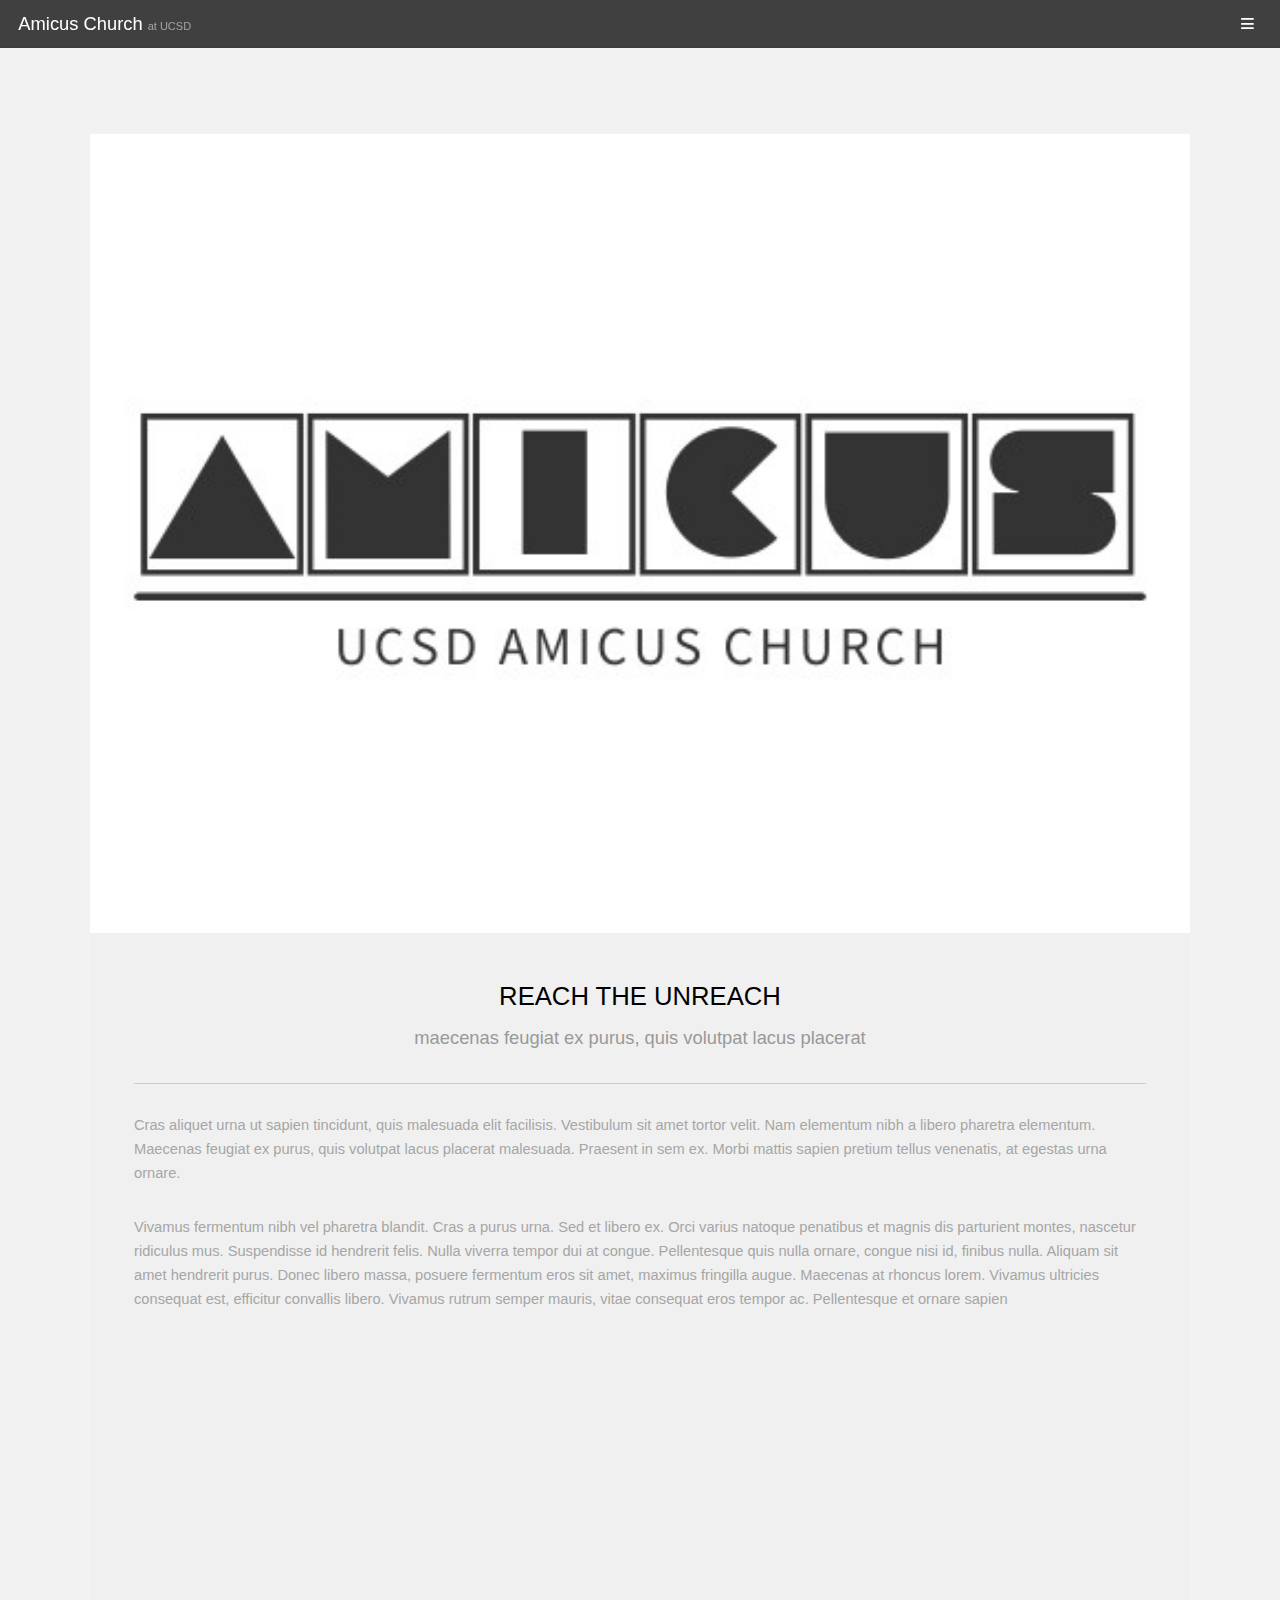
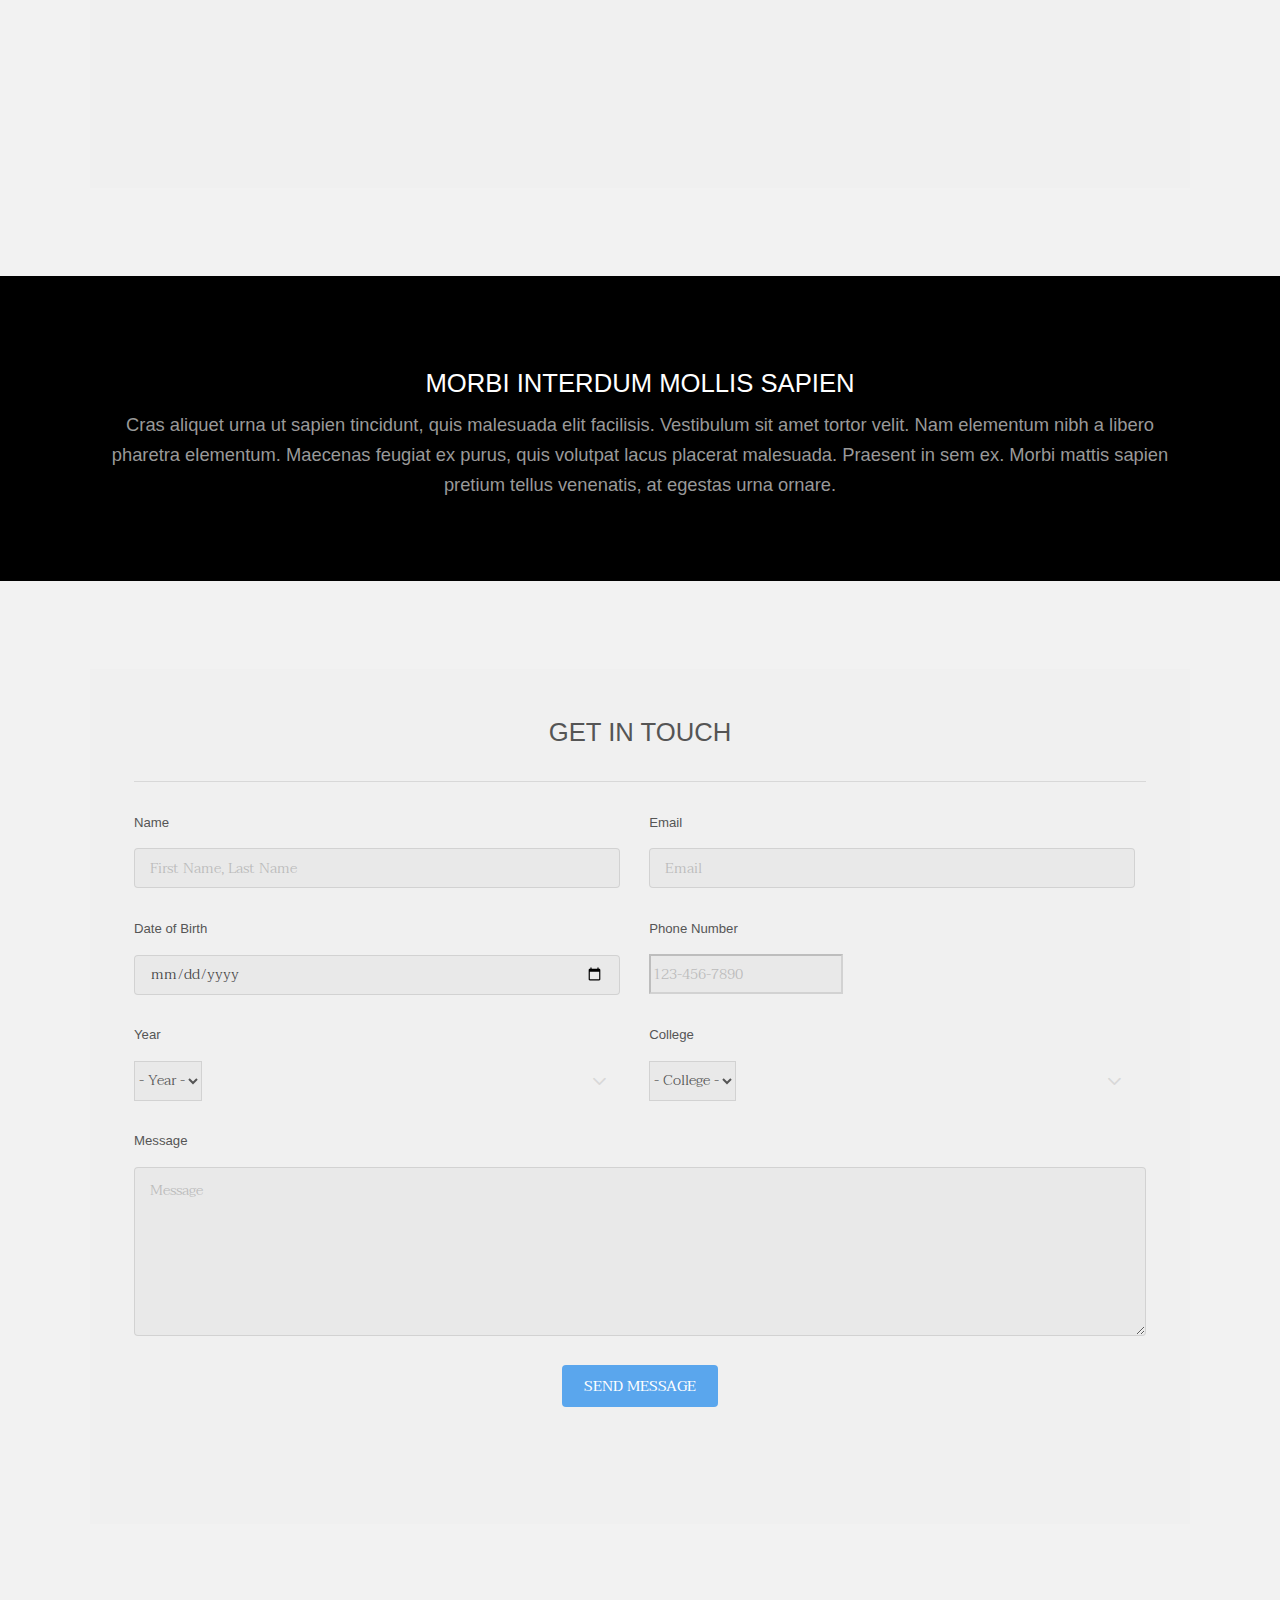
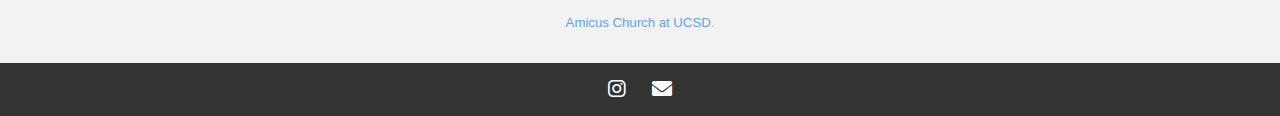
==== about.html @ 8e7d735c "updated html files" ====
<!DOCTYPE HTML>
<!--
	Transitive by TEMPLATED
	templated.co @templatedco
	Released for free under the Creative Commons Attribution 3.0 license (templated.co/license)
--><html><head><title>About Church - Amicus Church at UCSD</title><meta charset="utf-8"><meta name="robots" content="index, follow, max-image-preview:large, max-snippet:-1, max-video-preview:-1"><meta name="viewport" content="width=device-width, initial-scale=1"><link rel="stylesheet" href="assets/css/main.css"></head><body class="subpage">

<!-- Header -->
<header id="header"><div class="logo"><a href="index.html">Amicus Church <span>at UCSD</span></a></div>
    <a href="#menu" class="toggle"><span>Menu</span></a>
</header><!-- Nav --><nav id="menu"><ul class="links"><li><a href="index.html">Home</a></li>
        <li><a href="about.html">About</a></li>
        <li><a href="team.html">Team</a></li>
        <li><a href="contact.html">Contact Us</a></li>
        <li><a href="elements.html">Elements</a></li>
    </ul></nav><!-- One --><section id="one" class="wrapper style2"><div class="inner">
        <div class="box">
            <div class="image fit">
                <img src="images/pic01.jpg" alt="" width="3472" height="1035"></div>
            <div class="content">
                <header class="align-center"><h2>Reach the Unreach</h2>
                    <p>maecenas feugiat ex purus, quis volutpat lacus placerat</p>
                </header><hr><p> Cras aliquet urna ut sapien tincidunt, quis malesuada elit facilisis. Vestibulum sit amet tortor velit. Nam elementum nibh a libero pharetra elementum. Maecenas feugiat ex purus, quis volutpat lacus placerat malesuada. Praesent in sem ex. Morbi mattis sapien pretium tellus venenatis, at egestas urna ornare.</p>
                <p>Vivamus fermentum nibh vel pharetra blandit. Cras a purus urna. Sed et libero ex. Orci varius natoque penatibus et magnis dis parturient montes, nascetur ridiculus mus. Suspendisse id hendrerit felis. Nulla viverra tempor dui at congue. Pellentesque quis nulla ornare, congue nisi id, finibus nulla. Aliquam sit amet hendrerit purus. Donec libero massa, posuere fermentum eros sit amet, maximus fringilla augue. Maecenas at rhoncus lorem. Vivamus ultricies consequat est, efficitur convallis libero. Vivamus rutrum semper mauris, vitae consequat eros tempor ac. Pellentesque et ornare sapien</p>
            </div>
        </div>
    </div>
</section><!-- Four --><section id="four" class="wrapper style3"><div class="inner">

        <header class="align-center"><h2>Morbi interdum mollis sapien</h2>
            <p>Cras aliquet urna ut sapien tincidunt, quis malesuada elit facilisis. Vestibulum sit amet tortor velit. Nam elementum nibh a libero pharetra elementum. Maecenas feugiat ex purus, quis volutpat lacus placerat malesuada. Praesent in sem ex. Morbi mattis sapien pretium tellus venenatis, at egestas urna ornare.</p>
        </header></div>
</section><!-- Footer --><footer id="footer" class="wrapper"><div class="inner">
        <sec    tion><div class="box">
                <div class="content">
                    <h2 class="align-center">Get in Touch</h2>
                    <hr><form action="#" method="post">
                        <div class="field half first">
                            <label for="name">Name</label>
                            <input name="name" id="name" type="text" placeholder="First Name, Last Name" required></div>
                        <div class="field half">
                            <label for="email">Email</label>
                            <input name="email" id="email" type="email" placeholder="Email" required></div>

                        <div class="field half first">
                            <label for="dob">Date of Birth</label>
                            <input name="dob" id="dob" type="date"></div>
                        <div class="field half">
                            <label for="phone">Phone Number</label>
                            <input name="phone" id="phone" type="tel" pattern="[0-9]{3}-[0-9]{3}-[0-9]{4}" placeholder="123-456-7890" required></div>

                        <div class="field half first">
                            <label for="dept">Year</label>
                            <div class="select-wrapper">
                                <select name="dept" id="dept"><option value="">- Year -</option><option value="1">1st</option><option value="1">2nd</option><option value="1">3rd</option><option value="1">4th</option><option value="1">5th+</option></select></div>
                        </div>
                        <div class="field half">
                            <label for="dept">College</label>
                            <div class="select-wrapper">
                                <select name="dept" id="dept"><option value="">- College -</option><option value="1">Revelle</option><option value="1">Muir</option><option value="1">Marshall</option><option value="1">ERC</option><option value="1">Sixth</option><option value="1">Seventh</option><option value="1">Eigth</option><option value="1">Other</option></select></div>
                        </div>

                        <div class="field">
                            <label for="message">Message</label>
                            <textarea name="message" id="message" rows="6" placeholder="Message"></textarea></div>
                        <ul class="actions align-center"><li><input value="Send Message" class="button special" type="submit"></li>
                        </ul></form>
                </div>
            </div>
        </section></div>
    </footer><div class="copyright">
        <a href="index.html">Amicus Church <span>at UCSD</span></a>.
    </div>
    
    <head>
        <meta charset="UTF-8">
        <meta name="viewport" content="width=device-width, initial-scale=1.0">
        <title>Contact Icons</title>
        <link rel="stylesheet" href="https://cdnjs.cloudflare.com/ajax/libs/font-awesome/6.0.0-beta3/css/all.min.css">
        <style>
            body, html {
			    height: 100%;
			    margin: 0;
			    font-family: Arial, sans-serif;
			}
			.content {
				min-height: 95vh;
				padding: 20px;
				background: #f0f0f0;
			}
			.contact-box {
				width: 100%;
				background: rgba(0, 0, 0, 0.8); /* Semi-transparent black background */
				color: white;
				text-align: center;
				padding: 10px 0;
			}
			.icon {
				font-size: 20px; /* Size of the icon */
				margin: 0 10px;
				color: white; /* Icon color */
			}
			.icon:hover {
				color: #007BFF; /* Color when mouse hovers over the icon */
			}
        </style>
        </head>
        <body>
        <div class="contact-box">
            <!-- Instagram Link -->
            <a href="https://www.instagram.com/ucsd_amicuschurch" target="_blank" class="icon">
                <i class="fab fa-instagram"></i>
            </a>
        
            <!-- Email Link -->
            <a href="mailto:amicuschurch.ucsd@gmail.com" class="icon">
                <i class="fas fa-envelope"></i>
            </a>
        </div>
        </body>

<!-- Scripts -->
<script src="assets/js/jquery.min.js"></script><script src="assets/js/jquery.scrolly.min.js"></script><script src="assets/js/jquery.scrollex.min.js"></script><script src="assets/js/skel.min.js"></script><script src="assets/js/util.js"></script><script src="assets/js/main.js"></script></body></html>
---- assets/css/main.css ----
@charset "UTF-8";
@import url(font-awesome.min.css);
@import url("https://fonts.googleapis.com/css?family=Taviraj:300,400,700,300i,400i,700i");

/*
	Transitive by TEMPLATED
	templated.co @templatedco
	Released for free under the Creative Commons Attribution 3.0 license (templated.co/license)
*/

/* Reset */

	html, body, div, span, applet, object, iframe, h1, h2, h3, h4, h5, h6, p, blockquote, pre, a, abbr, acronym, address, big, cite, code, del, dfn, em, img, ins, kbd, q, s, samp, small, strike, strong, sub, sup, tt, var, b, u, i, center, dl, dt, dd, ol, ul, li, fieldset, form, label, legend, table, caption, tbody, tfoot, thead, tr, th, td, article, aside, canvas, details, embed, figure, figcaption, footer, header, hgroup, menu, nav, output, ruby, section, summary, time, mark, audio, video {
		margin: 0;
		padding: 0;
		border: 0;
		font-size: 100%;
		font: inherit;
		vertical-align: baseline;
	}

	article, aside, details, figcaption, figure, footer, header, hgroup, menu, nav, section {
		display: block;
	}

	body {
		line-height: 1;
	}
.image.fit img {
	width: 100%;
	height: auto;
}
	ol, ul {
		list-style: none;
	}

	blockquote, q {
		quotes: none;
	}

	blockquote:before, blockquote:after, q:before, q:after {
		content: '';
		content: none;
	}

	table {
		border-collapse: collapse;
		border-spacing: 0;
	}

	body {
		-webkit-text-size-adjust: none;
	}

/* Box Model */

	*, *:before, *:after {
		-moz-box-sizing: border-box;
		-webkit-box-sizing: border-box;
		box-sizing: border-box;
	}

/* Containers */

	.container {
		margin-left: auto;
		margin-right: auto;
	}

	.container.\31 25\25 {
		width: 100%;
		max-width: 100rem;
		min-width: 80rem;
	}

	.container.\37 5\25 {
		width: 60rem;
	}

	.container.\35 0\25 {
		width: 40rem;
	}

	.container.\32 5\25 {
		width: 20rem;
	}

	.container {
		width: 80rem;
	}

	@media screen and (max-width: 1680px) {

		.container.\31 25\25 {
			width: 100%;
			max-width: 100rem;
			min-width: 80rem;
		}

		.container.\37 5\25 {
			width: 60rem;
		}

		.container.\35 0\25 {
			width: 40rem;
		}

		.container.\32 5\25 {
			width: 20rem;
		}

		.container {
			width: 80rem;
		}

	}

	@media screen and (max-width: 1280px) {

		.container.\31 25\25 {
			width: 100%;
			max-width: 81.25rem;
			min-width: 65rem;
		}

		.container.\37 5\25 {
			width: 48.75rem;
		}

		.container.\35 0\25 {
			width: 32.5rem;
		}

		.container.\32 5\25 {
			width: 16.25rem;
		}

		.container {
			width: 65rem;
		}

	}

	@media screen and (max-width: 980px) {

		.container.\31 25\25 {
			width: 100%;
			max-width: 112.5%;
			min-width: 90%;
		}

		.container.\37 5\25 {
			width: 67.5%;
		}

		.container.\35 0\25 {
			width: 45%;
		}

		.container.\32 5\25 {
			width: 22.5%;
		}

		.container {
			width: 90%;
		}

	}

	@media screen and (max-width: 736px) {

		.container.\31 25\25 {
			width: 100%;
			max-width: 112.5%;
			min-width: 90%;
		}

		.container.\37 5\25 {
			width: 67.5%;
		}

		.container.\35 0\25 {
			width: 45%;
		}

		.container.\32 5\25 {
			width: 22.5%;
		}

		.container {
			width: 90% !important;
		}

	}

	@media screen and (max-width: 480px) {

		.container.\31 25\25 {
			width: 100%;
			max-width: 112.5%;
			min-width: 90%;
		}

		.container.\37 5\25 {
			width: 67.5%;
		}

		.container.\35 0\25 {
			width: 45%;
		}

		.container.\32 5\25 {
			width: 22.5%;
		}

		.container {
			width: 90% !important;
		}

	}

/* Grid */

	.row {
		border-bottom: solid 1px transparent;
		-moz-box-sizing: border-box;
		-webkit-box-sizing: border-box;
		box-sizing: border-box;
	}

	.row > * {
		float: left;
		-moz-box-sizing: border-box;
		-webkit-box-sizing: border-box;
		box-sizing: border-box;
	}

	.row:after, .row:before {
		content: '';
		display: block;
		clear: both;
		height: 0;
	}

	.row.uniform > * > :first-child {
		margin-top: 0;
	}

	.row.uniform > * > :last-child {
		margin-bottom: 0;
	}

	.row.\30 \25 > * {
		padding: 0 0 0 0rem;
	}

	.row.\30 \25 {
		margin: 0 0 -1px 0rem;
	}

	.row.uniform.\30 \25 > * {
		padding: 0rem 0 0 0rem;
	}

	.row.uniform.\30 \25 {
		margin: 0rem 0 -1px 0rem;
	}

	.row > * {
		padding: 0 0 0 2rem;
	}

	.row {
		margin: 0 0 -1px -2rem;
	}

	.row.uniform > * {
		padding: 2rem 0 0 2rem;
	}

	.row.uniform {
		margin: -2rem 0 -1px -2rem;
	}

	.row.\32 00\25 > * {
		padding: 0 0 0 4rem;
	}

	.row.\32 00\25 {
		margin: 0 0 -1px -4rem;
	}

	.row.uniform.\32 00\25 > * {
		padding: 4rem 0 0 4rem;
	}

	.row.uniform.\32 00\25 {
		margin: -4rem 0 -1px -4rem;
	}

	.row.\31 50\25 > * {
		padding: 0 0 0 3rem;
	}

	.row.\31 50\25 {
		margin: 0 0 -1px -3rem;
	}

	.row.uniform.\31 50\25 > * {
		padding: 3rem 0 0 3rem;
	}

	.row.uniform.\31 50\25 {
		margin: -3rem 0 -1px -3rem;
	}

	.row.\35 0\25 > * {
		padding: 0 0 0 1rem;
	}

	.row.\35 0\25 {
		margin: 0 0 -1px -1rem;
	}

	.row.uniform.\35 0\25 > * {
		padding: 1rem 0 0 1rem;
	}

	.row.uniform.\35 0\25 {
		margin: -1rem 0 -1px -1rem;
	}

	.row.\32 5\25 > * {
		padding: 0 0 0 0.5rem;
	}

	.row.\32 5\25 {
		margin: 0 0 -1px -0.5rem;
	}

	.row.uniform.\32 5\25 > * {
		padding: 0.5rem 0 0 0.5rem;
	}

	.row.uniform.\32 5\25 {
		margin: -0.5rem 0 -1px -0.5rem;
	}

	.\31 2u, .\31 2u\24 {
		width: 100%;
		clear: none;
		margin-left: 0;
	}

	.\31 1u, .\31 1u\24 {
		width: 91.6666666667%;
		clear: none;
		margin-left: 0;
	}

	.\31 0u, .\31 0u\24 {
		width: 83.3333333333%;
		clear: none;
		margin-left: 0;
	}

	.\39 u, .\39 u\24 {
		width: 75%;
		clear: none;
		margin-left: 0;
	}

	.\38 u, .\38 u\24 {
		width: 66.6666666667%;
		clear: none;
		margin-left: 0;
	}

	.\37 u, .\37 u\24 {
		width: 58.3333333333%;
		clear: none;
		margin-left: 0;
	}

	.\36 u, .\36 u\24 {
		width: 50%;
		clear: none;
		margin-left: 0;
	}

	.\35 u, .\35 u\24 {
		width: 41.6666666667%;
		clear: none;
		margin-left: 0;
	}

	.\34 u, .\34 u\24 {
		width: 33.3333333333%;
		clear: none;
		margin-left: 0;
	}

	.\33 u, .\33 u\24 {
		width: 25%;
		clear: none;
		margin-left: 0;
	}

	.\32 u, .\32 u\24 {
		width: 16.6666666667%;
		clear: none;
		margin-left: 0;
	}

	.\31 u, .\31 u\24 {
		width: 8.3333333333%;
		clear: none;
		margin-left: 0;
	}

	.\31 2u\24 + *,
	.\31 1u\24 + *,
	.\31 0u\24 + *,
	.\39 u\24 + *,
	.\38 u\24 + *,
	.\37 u\24 + *,
	.\36 u\24 + *,
	.\35 u\24 + *,
	.\34 u\24 + *,
	.\33 u\24 + *,
	.\32 u\24 + *,
	.\31 u\24 + * {
		clear: left;
	}

	.\-11u {
		margin-left: 91.66667%;
	}

	.\-10u {
		margin-left: 83.33333%;
	}

	.\-9u {
		margin-left: 75%;
	}

	.\-8u {
		margin-left: 66.66667%;
	}

	.\-7u {
		margin-left: 58.33333%;
	}

	.\-6u {
		margin-left: 50%;
	}

	.\-5u {
		margin-left: 41.66667%;
	}

	.\-4u {
		margin-left: 33.33333%;
	}

	.\-3u {
		margin-left: 25%;
	}

	.\-2u {
		margin-left: 16.66667%;
	}

	.\-1u {
		margin-left: 8.33333%;
	}

	@media screen and (max-width: 1680px) {

		.row > * {
			padding: 0 0 0 2rem;
		}

		.row {
			margin: 0 0 -1px -2rem;
		}

		.row.uniform > * {
			padding: 2rem 0 0 2rem;
		}

		.row.uniform {
			margin: -2rem 0 -1px -2rem;
		}

		.row.\32 00\25 > * {
			padding: 0 0 0 4rem;
		}

		.row.\32 00\25 {
			margin: 0 0 -1px -4rem;
		}

		.row.uniform.\32 00\25 > * {
			padding: 4rem 0 0 4rem;
		}

		.row.uniform.\32 00\25 {
			margin: -4rem 0 -1px -4rem;
		}

		.row.\31 50\25 > * {
			padding: 0 0 0 3rem;
		}

		.row.\31 50\25 {
			margin: 0 0 -1px -3rem;
		}

		.row.uniform.\31 50\25 > * {
			padding: 3rem 0 0 3rem;
		}

		.row.uniform.\31 50\25 {
			margin: -3rem 0 -1px -3rem;
		}

		.row.\35 0\25 > * {
			padding: 0 0 0 1rem;
		}

		.row.\35 0\25 {
			margin: 0 0 -1px -1rem;
		}

		.row.uniform.\35 0\25 > * {
			padding: 1rem 0 0 1rem;
		}

		.row.uniform.\35 0\25 {
			margin: -1rem 0 -1px -1rem;
		}

		.row.\32 5\25 > * {
			padding: 0 0 0 0.5rem;
		}

		.row.\32 5\25 {
			margin: 0 0 -1px -0.5rem;
		}

		.row.uniform.\32 5\25 > * {
			padding: 0.5rem 0 0 0.5rem;
		}

		.row.uniform.\32 5\25 {
			margin: -0.5rem 0 -1px -0.5rem;
		}

		.\31 2u\28xlarge\29, .\31 2u\24\28xlarge\29 {
			width: 100%;
			clear: none;
			margin-left: 0;
		}

		.\31 1u\28xlarge\29, .\31 1u\24\28xlarge\29 {
			width: 91.6666666667%;
			clear: none;
			margin-left: 0;
		}

		.\31 0u\28xlarge\29, .\31 0u\24\28xlarge\29 {
			width: 83.3333333333%;
			clear: none;
			margin-left: 0;
		}

		.\39 u\28xlarge\29, .\39 u\24\28xlarge\29 {
			width: 75%;
			clear: none;
			margin-left: 0;
		}

		.\38 u\28xlarge\29, .\38 u\24\28xlarge\29 {
			width: 66.6666666667%;
			clear: none;
			margin-left: 0;
		}

		.\37 u\28xlarge\29, .\37 u\24\28xlarge\29 {
			width: 58.3333333333%;
			clear: none;
			margin-left: 0;
		}

		.\36 u\28xlarge\29, .\36 u\24\28xlarge\29 {
			width: 50%;
			clear: none;
			margin-left: 0;
		}

		.\35 u\28xlarge\29, .\35 u\24\28xlarge\29 {
			width: 41.6666666667%;
			clear: none;
			margin-left: 0;
		}

		.\34 u\28xlarge\29, .\34 u\24\28xlarge\29 {
			width: 33.3333333333%;
			clear: none;
			margin-left: 0;
		}

		.\33 u\28xlarge\29, .\33 u\24\28xlarge\29 {
			width: 25%;
			clear: none;
			margin-left: 0;
		}

		.\32 u\28xlarge\29, .\32 u\24\28xlarge\29 {
			width: 16.6666666667%;
			clear: none;
			margin-left: 0;
		}

		.\31 u\28xlarge\29, .\31 u\24\28xlarge\29 {
			width: 8.3333333333%;
			clear: none;
			margin-left: 0;
		}

		.\31 2u\24\28xlarge\29 + *,
		.\31 1u\24\28xlarge\29 + *,
		.\31 0u\24\28xlarge\29 + *,
		.\39 u\24\28xlarge\29 + *,
		.\38 u\24\28xlarge\29 + *,
		.\37 u\24\28xlarge\29 + *,
		.\36 u\24\28xlarge\29 + *,
		.\35 u\24\28xlarge\29 + *,
		.\34 u\24\28xlarge\29 + *,
		.\33 u\24\28xlarge\29 + *,
		.\32 u\24\28xlarge\29 + *,
		.\31 u\24\28xlarge\29 + * {
			clear: left;
		}

		.\-11u\28xlarge\29 {
			margin-left: 91.66667%;
		}

		.\-10u\28xlarge\29 {
			margin-left: 83.33333%;
		}

		.\-9u\28xlarge\29 {
			margin-left: 75%;
		}

		.\-8u\28xlarge\29 {
			margin-left: 66.66667%;
		}

		.\-7u\28xlarge\29 {
			margin-left: 58.33333%;
		}

		.\-6u\28xlarge\29 {
			margin-left: 50%;
		}

		.\-5u\28xlarge\29 {
			margin-left: 41.66667%;
		}

		.\-4u\28xlarge\29 {
			margin-left: 33.33333%;
		}

		.\-3u\28xlarge\29 {
			margin-left: 25%;
		}

		.\-2u\28xlarge\29 {
			margin-left: 16.66667%;
		}

		.\-1u\28xlarge\29 {
			margin-left: 8.33333%;
		}

	}

	@media screen and (max-width: 1280px) {

		.row > * {
			padding: 0 0 0 1.5rem;
		}

		.row {
			margin: 0 0 -1px -1.5rem;
		}

		.row.uniform > * {
			padding: 1.5rem 0 0 1.5rem;
		}

		.row.uniform {
			margin: -1.5rem 0 -1px -1.5rem;
		}

		.row.\32 00\25 > * {
			padding: 0 0 0 3rem;
		}

		.row.\32 00\25 {
			margin: 0 0 -1px -3rem;
		}

		.row.uniform.\32 00\25 > * {
			padding: 3rem 0 0 3rem;
		}

		.row.uniform.\32 00\25 {
			margin: -3rem 0 -1px -3rem;
		}

		.row.\31 50\25 > * {
			padding: 0 0 0 2.25rem;
		}

		.row.\31 50\25 {
			margin: 0 0 -1px -2.25rem;
		}

		.row.uniform.\31 50\25 > * {
			padding: 2.25rem 0 0 2.25rem;
		}

		.row.uniform.\31 50\25 {
			margin: -2.25rem 0 -1px -2.25rem;
		}

		.row.\35 0\25 > * {
			padding: 0 0 0 0.75rem;
		}

		.row.\35 0\25 {
			margin: 0 0 -1px -0.75rem;
		}

		.row.uniform.\35 0\25 > * {
			padding: 0.75rem 0 0 0.75rem;
		}

		.row.uniform.\35 0\25 {
			margin: -0.75rem 0 -1px -0.75rem;
		}

		.row.\32 5\25 > * {
			padding: 0 0 0 0.375rem;
		}

		.row.\32 5\25 {
			margin: 0 0 -1px -0.375rem;
		}

		.row.uniform.\32 5\25 > * {
			padding: 0.375rem 0 0 0.375rem;
		}

		.row.uniform.\32 5\25 {
			margin: -0.375rem 0 -1px -0.375rem;
		}

		.\31 2u\28large\29, .\31 2u\24\28large\29 {
			width: 100%;
			clear: none;
			margin-left: 0;
		}

		.\31 1u\28large\29, .\31 1u\24\28large\29 {
			width: 91.6666666667%;
			clear: none;
			margin-left: 0;
		}

		.\31 0u\28large\29, .\31 0u\24\28large\29 {
			width: 83.3333333333%;
			clear: none;
			margin-left: 0;
		}

		.\39 u\28large\29, .\39 u\24\28large\29 {
			width: 75%;
			clear: none;
			margin-left: 0;
		}

		.\38 u\28large\29, .\38 u\24\28large\29 {
			width: 66.6666666667%;
			clear: none;
			margin-left: 0;
		}

		.\37 u\28large\29, .\37 u\24\28large\29 {
			width: 58.3333333333%;
			clear: none;
			margin-left: 0;
		}

		.\36 u\28large\29, .\36 u\24\28large\29 {
			width: 50%;
			clear: none;
			margin-left: 0;
		}

		.\35 u\28large\29, .\35 u\24\28large\29 {
			width: 41.6666666667%;
			clear: none;
			margin-left: 0;
		}

		.\34 u\28large\29, .\34 u\24\28large\29 {
			width: 33.3333333333%;
			clear: none;
			margin-left: 0;
		}

		.\33 u\28large\29, .\33 u\24\28large\29 {
			width: 25%;
			clear: none;
			margin-left: 0;
		}

		.\32 u\28large\29, .\32 u\24\28large\29 {
			width: 16.6666666667%;
			clear: none;
			margin-left: 0;
		}

		.\31 u\28large\29, .\31 u\24\28large\29 {
			width: 8.3333333333%;
			clear: none;
			margin-left: 0;
		}

		.\31 2u\24\28large\29 + *,
		.\31 1u\24\28large\29 + *,
		.\31 0u\24\28large\29 + *,
		.\39 u\24\28large\29 + *,
		.\38 u\24\28large\29 + *,
		.\37 u\24\28large\29 + *,
		.\36 u\24\28large\29 + *,
		.\35 u\24\28large\29 + *,
		.\34 u\24\28large\29 + *,
		.\33 u\24\28large\29 + *,
		.\32 u\24\28large\29 + *,
		.\31 u\24\28large\29 + * {
			clear: left;
		}

		.\-11u\28large\29 {
			margin-left: 91.66667%;
		}

		.\-10u\28large\29 {
			margin-left: 83.33333%;
		}

		.\-9u\28large\29 {
			margin-left: 75%;
		}

		.\-8u\28large\29 {
			margin-left: 66.66667%;
		}

		.\-7u\28large\29 {
			margin-left: 58.33333%;
		}

		.\-6u\28large\29 {
			margin-left: 50%;
		}

		.\-5u\28large\29 {
			margin-left: 41.66667%;
		}

		.\-4u\28large\29 {
			margin-left: 33.33333%;
		}

		.\-3u\28large\29 {
			margin-left: 25%;
		}

		.\-2u\28large\29 {
			margin-left: 16.66667%;
		}

		.\-1u\28large\29 {
			margin-left: 8.33333%;
		}

	}

	@media screen and (max-width: 980px) {

		.row > * {
			padding: 0 0 0 1.5rem;
		}

		.row {
			margin: 0 0 -1px -1.5rem;
		}

		.row.uniform > * {
			padding: 1.5rem 0 0 1.5rem;
		}

		.row.uniform {
			margin: -1.5rem 0 -1px -1.5rem;
		}

		.row.\32 00\25 > * {
			padding: 0 0 0 3rem;
		}

		.row.\32 00\25 {
			margin: 0 0 -1px -3rem;
		}

		.row.uniform.\32 00\25 > * {
			padding: 3rem 0 0 3rem;
		}

		.row.uniform.\32 00\25 {
			margin: -3rem 0 -1px -3rem;
		}

		.row.\31 50\25 > * {
			padding: 0 0 0 2.25rem;
		}

		.row.\31 50\25 {
			margin: 0 0 -1px -2.25rem;
		}

		.row.uniform.\31 50\25 > * {
			padding: 2.25rem 0 0 2.25rem;
		}

		.row.uniform.\31 50\25 {
			margin: -2.25rem 0 -1px -2.25rem;
		}

		.row.\35 0\25 > * {
			padding: 0 0 0 0.75rem;
		}

		.row.\35 0\25 {
			margin: 0 0 -1px -0.75rem;
		}

		.row.uniform.\35 0\25 > * {
			padding: 0.75rem 0 0 0.75rem;
		}

		.row.uniform.\35 0\25 {
			margin: -0.75rem 0 -1px -0.75rem;
		}

		.row.\32 5\25 > * {
			padding: 0 0 0 0.375rem;
		}

		.row.\32 5\25 {
			margin: 0 0 -1px -0.375rem;
		}

		.row.uniform.\32 5\25 > * {
			padding: 0.375rem 0 0 0.375rem;
		}

		.row.uniform.\32 5\25 {
			margin: -0.375rem 0 -1px -0.375rem;
		}

		.\31 2u\28medium\29, .\31 2u\24\28medium\29 {
			width: 100%;
			clear: none;
			margin-left: 0;
		}

		.\31 1u\28medium\29, .\31 1u\24\28medium\29 {
			width: 91.6666666667%;
			clear: none;
			margin-left: 0;
		}

		.\31 0u\28medium\29, .\31 0u\24\28medium\29 {
			width: 83.3333333333%;
			clear: none;
			margin-left: 0;
		}

		.\39 u\28medium\29, .\39 u\24\28medium\29 {
			width: 75%;
			clear: none;
			margin-left: 0;
		}

		.\38 u\28medium\29, .\38 u\24\28medium\29 {
			width: 66.6666666667%;
			clear: none;
			margin-left: 0;
		}

		.\37 u\28medium\29, .\37 u\24\28medium\29 {
			width: 58.3333333333%;
			clear: none;
			margin-left: 0;
		}

		.\36 u\28medium\29, .\36 u\24\28medium\29 {
			width: 50%;
			clear: none;
			margin-left: 0;
		}

		.\35 u\28medium\29, .\35 u\24\28medium\29 {
			width: 41.6666666667%;
			clear: none;
			margin-left: 0;
		}

		.\34 u\28medium\29, .\34 u\24\28medium\29 {
			width: 33.3333333333%;
			clear: none;
			margin-left: 0;
		}

		.\33 u\28medium\29, .\33 u\24\28medium\29 {
			width: 25%;
			clear: none;
			margin-left: 0;
		}

		.\32 u\28medium\29, .\32 u\24\28medium\29 {
			width: 16.6666666667%;
			clear: none;
			margin-left: 0;
		}

		.\31 u\28medium\29, .\31 u\24\28medium\29 {
			width: 8.3333333333%;
			clear: none;
			margin-left: 0;
		}

		.\31 2u\24\28medium\29 + *,
		.\31 1u\24\28medium\29 + *,
		.\31 0u\24\28medium\29 + *,
		.\39 u\24\28medium\29 + *,
		.\38 u\24\28medium\29 + *,
		.\37 u\24\28medium\29 + *,
		.\36 u\24\28medium\29 + *,
		.\35 u\24\28medium\29 + *,
		.\34 u\24\28medium\29 + *,
		.\33 u\24\28medium\29 + *,
		.\32 u\24\28medium\29 + *,
		.\31 u\24\28medium\29 + * {
			clear: left;
		}

		.\-11u\28medium\29 {
			margin-left: 91.66667%;
		}

		.\-10u\28medium\29 {
			margin-left: 83.33333%;
		}

		.\-9u\28medium\29 {
			margin-left: 75%;
		}

		.\-8u\28medium\29 {
			margin-left: 66.66667%;
		}

		.\-7u\28medium\29 {
			margin-left: 58.33333%;
		}

		.\-6u\28medium\29 {
			margin-left: 50%;
		}

		.\-5u\28medium\29 {
			margin-left: 41.66667%;
		}

		.\-4u\28medium\29 {
			margin-left: 33.33333%;
		}

		.\-3u\28medium\29 {
			margin-left: 25%;
		}

		.\-2u\28medium\29 {
			margin-left: 16.66667%;
		}

		.\-1u\28medium\29 {
			margin-left: 8.33333%;
		}

	}

	@media screen and (max-width: 736px) {

		.row > * {
			padding: 0 0 0 1.25rem;
		}

		.row {
			margin: 0 0 -1px -1.25rem;
		}

		.row.uniform > * {
			padding: 1.25rem 0 0 1.25rem;
		}

		.row.uniform {
			margin: -1.25rem 0 -1px -1.25rem;
		}

		.row.\32 00\25 > * {
			padding: 0 0 0 2.5rem;
		}

		.row.\32 00\25 {
			margin: 0 0 -1px -2.5rem;
		}

		.row.uniform.\32 00\25 > * {
			padding: 2.5rem 0 0 2.5rem;
		}

		.row.uniform.\32 00\25 {
			margin: -2.5rem 0 -1px -2.5rem;
		}

		.row.\31 50\25 > * {
			padding: 0 0 0 1.875rem;
		}

		.row.\31 50\25 {
			margin: 0 0 -1px -1.875rem;
		}

		.row.uniform.\31 50\25 > * {
			padding: 1.875rem 0 0 1.875rem;
		}

		.row.uniform.\31 50\25 {
			margin: -1.875rem 0 -1px -1.875rem;
		}

		.row.\35 0\25 > * {
			padding: 0 0 0 0.625rem;
		}

		.row.\35 0\25 {
			margin: 0 0 -1px -0.625rem;
		}

		.row.uniform.\35 0\25 > * {
			padding: 0.625rem 0 0 0.625rem;
		}

		.row.uniform.\35 0\25 {
			margin: -0.625rem 0 -1px -0.625rem;
		}

		.row.\32 5\25 > * {
			padding: 0 0 0 0.3125rem;
		}

		.row.\32 5\25 {
			margin: 0 0 -1px -0.3125rem;
		}

		.row.uniform.\32 5\25 > * {
			padding: 0.3125rem 0 0 0.3125rem;
		}

		.row.uniform.\32 5\25 {
			margin: -0.3125rem 0 -1px -0.3125rem;
		}

		.\31 2u\28small\29, .\31 2u\24\28small\29 {
			width: 100%;
			clear: none;
			margin-left: 0;
		}

		.\31 1u\28small\29, .\31 1u\24\28small\29 {
			width: 91.6666666667%;
			clear: none;
			margin-left: 0;
		}

		.\31 0u\28small\29, .\31 0u\24\28small\29 {
			width: 83.3333333333%;
			clear: none;
			margin-left: 0;
		}

		.\39 u\28small\29, .\39 u\24\28small\29 {
			width: 75%;
			clear: none;
			margin-left: 0;
		}

		.\38 u\28small\29, .\38 u\24\28small\29 {
			width: 66.6666666667%;
			clear: none;
			margin-left: 0;
		}

		.\37 u\28small\29, .\37 u\24\28small\29 {
			width: 58.3333333333%;
			clear: none;
			margin-left: 0;
		}

		.\36 u\28small\29, .\36 u\24\28small\29 {
			width: 50%;
			clear: none;
			margin-left: 0;
		}

		.\35 u\28small\29, .\35 u\24\28small\29 {
			width: 41.6666666667%;
			clear: none;
			margin-left: 0;
		}

		.\34 u\28small\29, .\34 u\24\28small\29 {
			width: 33.3333333333%;
			clear: none;
			margin-left: 0;
		}

		.\33 u\28small\29, .\33 u\24\28small\29 {
			width: 25%;
			clear: none;
			margin-left: 0;
		}

		.\32 u\28small\29, .\32 u\24\28small\29 {
			width: 16.6666666667%;
			clear: none;
			margin-left: 0;
		}

		.\31 u\28small\29, .\31 u\24\28small\29 {
			width: 8.3333333333%;
			clear: none;
			margin-left: 0;
		}

		.\31 2u\24\28small\29 + *,
		.\31 1u\24\28small\29 + *,
		.\31 0u\24\28small\29 + *,
		.\39 u\24\28small\29 + *,
		.\38 u\24\28small\29 + *,
		.\37 u\24\28small\29 + *,
		.\36 u\24\28small\29 + *,
		.\35 u\24\28small\29 + *,
		.\34 u\24\28small\29 + *,
		.\33 u\24\28small\29 + *,
		.\32 u\24\28small\29 + *,
		.\31 u\24\28small\29 + * {
			clear: left;
		}

		.\-11u\28small\29 {
			margin-left: 91.66667%;
		}

		.\-10u\28small\29 {
			margin-left: 83.33333%;
		}

		.\-9u\28small\29 {
			margin-left: 75%;
		}

		.\-8u\28small\29 {
			margin-left: 66.66667%;
		}

		.\-7u\28small\29 {
			margin-left: 58.33333%;
		}

		.\-6u\28small\29 {
			margin-left: 50%;
		}

		.\-5u\28small\29 {
			margin-left: 41.66667%;
		}

		.\-4u\28small\29 {
			margin-left: 33.33333%;
		}

		.\-3u\28small\29 {
			margin-left: 25%;
		}

		.\-2u\28small\29 {
			margin-left: 16.66667%;
		}

		.\-1u\28small\29 {
			margin-left: 8.33333%;
		}

	}

	@media screen and (max-width: 480px) {

		.row > * {
			padding: 0 0 0 1.25rem;
		}

		.row {
			margin: 0 0 -1px -1.25rem;
		}

		.row.uniform > * {
			padding: 1.25rem 0 0 1.25rem;
		}

		.row.uniform {
			margin: -1.25rem 0 -1px -1.25rem;
		}

		.row.\32 00\25 > * {
			padding: 0 0 0 2.5rem;
		}

		.row.\32 00\25 {
			margin: 0 0 -1px -2.5rem;
		}

		.row.uniform.\32 00\25 > * {
			padding: 2.5rem 0 0 2.5rem;
		}

		.row.uniform.\32 00\25 {
			margin: -2.5rem 0 -1px -2.5rem;
		}

		.row.\31 50\25 > * {
			padding: 0 0 0 1.875rem;
		}

		.row.\31 50\25 {
			margin: 0 0 -1px -1.875rem;
		}

		.row.uniform.\31 50\25 > * {
			padding: 1.875rem 0 0 1.875rem;
		}

		.row.uniform.\31 50\25 {
			margin: -1.875rem 0 -1px -1.875rem;
		}

		.row.\35 0\25 > * {
			padding: 0 0 0 0.625rem;
		}

		.row.\35 0\25 {
			margin: 0 0 -1px -0.625rem;
		}

		.row.uniform.\35 0\25 > * {
			padding: 0.625rem 0 0 0.625rem;
		}

		.row.uniform.\35 0\25 {
			margin: -0.625rem 0 -1px -0.625rem;
		}

		.row.\32 5\25 > * {
			padding: 0 0 0 0.3125rem;
		}

		.row.\32 5\25 {
			margin: 0 0 -1px -0.3125rem;
		}

		.row.uniform.\32 5\25 > * {
			padding: 0.3125rem 0 0 0.3125rem;
		}

		.row.uniform.\32 5\25 {
			margin: -0.3125rem 0 -1px -0.3125rem;
		}

		.\31 2u\28xsmall\29, .\31 2u\24\28xsmall\29 {
			width: 100%;
			clear: none;
			margin-left: 0;
		}

		.\31 1u\28xsmall\29, .\31 1u\24\28xsmall\29 {
			width: 91.6666666667%;
			clear: none;
			margin-left: 0;
		}

		.\31 0u\28xsmall\29, .\31 0u\24\28xsmall\29 {
			width: 83.3333333333%;
			clear: none;
			margin-left: 0;
		}

		.\39 u\28xsmall\29, .\39 u\24\28xsmall\29 {
			width: 75%;
			clear: none;
			margin-left: 0;
		}

		.\38 u\28xsmall\29, .\38 u\24\28xsmall\29 {
			width: 66.6666666667%;
			clear: none;
			margin-left: 0;
		}

		.\37 u\28xsmall\29, .\37 u\24\28xsmall\29 {
			width: 58.3333333333%;
			clear: none;
			margin-left: 0;
		}

		.\36 u\28xsmall\29, .\36 u\24\28xsmall\29 {
			width: 50%;
			clear: none;
			margin-left: 0;
		}

		.\35 u\28xsmall\29, .\35 u\24\28xsmall\29 {
			width: 41.6666666667%;
			clear: none;
			margin-left: 0;
		}

		.\34 u\28xsmall\29, .\34 u\24\28xsmall\29 {
			width: 33.3333333333%;
			clear: none;
			margin-left: 0;
		}

		.\33 u\28xsmall\29, .\33 u\24\28xsmall\29 {
			width: 25%;
			clear: none;
			margin-left: 0;
		}

		.\32 u\28xsmall\29, .\32 u\24\28xsmall\29 {
			width: 16.6666666667%;
			clear: none;
			margin-left: 0;
		}

		.\31 u\28xsmall\29, .\31 u\24\28xsmall\29 {
			width: 8.3333333333%;
			clear: none;
			margin-left: 0;
		}

		.\31 2u\24\28xsmall\29 + *,
		.\31 1u\24\28xsmall\29 + *,
		.\31 0u\24\28xsmall\29 + *,
		.\39 u\24\28xsmall\29 + *,
		.\38 u\24\28xsmall\29 + *,
		.\37 u\24\28xsmall\29 + *,
		.\36 u\24\28xsmall\29 + *,
		.\35 u\24\28xsmall\29 + *,
		.\34 u\24\28xsmall\29 + *,
		.\33 u\24\28xsmall\29 + *,
		.\32 u\24\28xsmall\29 + *,
		.\31 u\24\28xsmall\29 + * {
			clear: left;
		}

		.\-11u\28xsmall\29 {
			margin-left: 91.66667%;
		}

		.\-10u\28xsmall\29 {
			margin-left: 83.33333%;
		}

		.\-9u\28xsmall\29 {
			margin-left: 75%;
		}

		.\-8u\28xsmall\29 {
			margin-left: 66.66667%;
		}

		.\-7u\28xsmall\29 {
			margin-left: 58.33333%;
		}

		.\-6u\28xsmall\29 {
			margin-left: 50%;
		}

		.\-5u\28xsmall\29 {
			margin-left: 41.66667%;
		}

		.\-4u\28xsmall\29 {
			margin-left: 33.33333%;
		}

		.\-3u\28xsmall\29 {
			margin-left: 25%;
		}

		.\-2u\28xsmall\29 {
			margin-left: 16.66667%;
		}

		.\-1u\28xsmall\29 {
			margin-left: 8.33333%;
		}

	}

/* Basic */

	@-ms-viewport {
		width: device-width;
	}

	body {
		-ms-overflow-style: scrollbar;
	}

	@media screen and (max-width: 480px) {

		html, body {
			min-width: 320px;
		}

	}

	body {
		background: #fff;
	}

		body.is-loading *, body.is-loading *:before, body.is-loading *:after {
			-moz-animation: none !important;
			-webkit-animation: none !important;
			-ms-animation: none !important;
			animation: none !important;
			-moz-transition: none !important;
			-webkit-transition: none !important;
			-ms-transition: none !important;
			transition: none !important;
		}

/* Type */

	html {
		font-size: 13pt;
	}

		@media screen and (max-width: 1680px) {

			html {
				font-size: 11pt;
			}

		}

		@media screen and (max-width: 1280px) {

			html {
				font-size: 11pt;
			}

		}

		@media screen and (max-width: 980px) {

			html {
				font-size: 12pt;
			}

		}

		@media screen and (max-width: 736px) {

			html {
				font-size: 12pt;
			}

		}

		@media screen and (max-width: 480px) {

			html {
				font-size: 12pt;
			}

		}

	body {
		background-color: #fff;
		color: #444;
	}

	body, input, select, textarea {
		font-family: "Taviraj", serif;
		font-weight: 300;
		font-size: 1rem;
		line-height: 1.65;
	}

	a {
		text-decoration: underline;
	}

		a:hover {
			text-decoration: none;
		}

	strong, b {
		font-weight: 400;
	}

	em, i {
		font-style: italic;
	}

	p {
		margin: 0 0 2rem 0;
	}

	h1, h2, h3, h4, h5, h6 {
		font-weight: 400;
		line-height: 1.5;
		margin: 0 0 1.5rem 0;
	}

		h1 a, h2 a, h3 a, h4 a, h5 a, h6 a {
			color: inherit;
			text-decoration: none;
		}

	h2 {
		font-size: 1.75rem;
		text-transform: uppercase;
	}

		@media screen and (max-width: 736px) {

			h2 {
				font-size: 1.5rem;
			}

		}

	h3 {
		font-size: 1.35rem;
		text-transform: uppercase;
	}

	h4 {
		font-size: 1.1rem;
	}

	h5 {
		font-size: 0.9rem;
	}

	h6 {
		font-size: 0.7rem;
	}

	sub {
		font-size: 0.8rem;
		position: relative;
		top: 0.5rem;
	}

	sup {
		font-size: 0.8rem;
		position: relative;
		top: -0.5rem;
	}

	blockquote {
		border-left: solid 4px;
		font-style: italic;
		margin: 0 0 2rem 0;
		padding: 0.5rem 0 0.5rem 2rem;
	}

	code {
		border-radius: 4px;
		border: solid 1px;
		font-family: "Courier New", monospace;
		font-size: 0.9rem;
		margin: 0 0.25rem;
		padding: 0.25rem 0.65rem;
	}

	pre {
		-webkit-overflow-scrolling: touch;
		font-family: "Courier New", monospace;
		font-size: 0.9rem;
		margin: 0 0 2rem 0;
	}

		pre code {
			display: block;
			line-height: 1.75;
			padding: 1rem 1.5rem;
			overflow-x: auto;
		}

	hr {
		border: 0;
		border-bottom: solid 1px;
		margin: 2rem 0;
	}

		hr.major {
			margin: 3rem 0;
		}

	.align-left {
		text-align: left;
	}

	.align-center {
		text-align: center;
	}

	.align-right {
		text-align: right;
	}

	input, select, textarea {
		color: #555;
	}

	a {
		color: #5AA6ED;
	}

	strong, b {
		color: #555;
	}

	h1, h2, h3, h4, h5, h6 {
		color: #555;
	}

	blockquote {
		border-left-color: rgba(144, 144, 144, 0.25);
	}

	code {
		background: rgba(144, 144, 144, 0.075);
		border-color: rgba(144, 144, 144, 0.25);
	}

	hr {
		border-bottom-color: rgba(144, 144, 144, 0.25);
	}

/* Box */

	.box {
		margin-bottom: 2rem;
		background: #FFF;
	}

		.box .content {
			padding: 3rem;
		}

		.box > :last-child,
		.box > :last-child > :last-child,
		.box > :last-child > :last-child > :last-child {
			margin-bottom: 0;
		}

		.box.alt {
			border: 0;
			border-radius: 0;
			padding: 0;
		}

		@media screen and (max-width: 736px) {

			.box .content {
				padding: 2rem;
			}

		}

	.box {
		border-color: rgba(144, 144, 144, 0.25);
	}

/* Button */

	input[type="submit"],
	input[type="reset"],
	input[type="button"],
	button,
	.button {
		-moz-appearance: none;
		-webkit-appearance: none;
		-ms-appearance: none;
		appearance: none;
		-moz-transition: background-color 0.2s ease-in-out, color 0.2s ease-in-out;
		-webkit-transition: background-color 0.2s ease-in-out, color 0.2s ease-in-out;
		-ms-transition: background-color 0.2s ease-in-out, color 0.2s ease-in-out;
		transition: background-color 0.2s ease-in-out, color 0.2s ease-in-out;
		border-radius: 4px;
		border: 0;
		cursor: pointer;
		display: inline-block;
		font-weight: 400;
		height: 2.85rem;
		line-height: 2.95rem;
		padding: 0 1.5rem;
		text-align: center;
		text-decoration: none;
		white-space: nowrap;
		text-transform: uppercase;
	}

		input[type="submit"].icon,
		input[type="reset"].icon,
		input[type="button"].icon,
		button.icon,
		.button.icon {
			padding-left: 1.35rem;
		}

			input[type="submit"].icon:before,
			input[type="reset"].icon:before,
			input[type="button"].icon:before,
			button.icon:before,
			.button.icon:before {
				margin-right: 0.5rem;
			}

		input[type="submit"].fit,
		input[type="reset"].fit,
		input[type="button"].fit,
		button.fit,
		.button.fit {
			display: block;
			margin: 0 0 1rem 0;
			width: 100%;
		}

		input[type="submit"].small,
		input[type="reset"].small,
		input[type="button"].small,
		button.small,
		.button.small {
			font-size: 0.8rem;
		}

		input[type="submit"].big,
		input[type="reset"].big,
		input[type="button"].big,
		button.big,
		.button.big {
			font-size: 1.35rem;
		}

		input[type="submit"].disabled, input[type="submit"]:disabled,
		input[type="reset"].disabled,
		input[type="reset"]:disabled,
		input[type="button"].disabled,
		input[type="button"]:disabled,
		button.disabled,
		button:disabled,
		.button.disabled,
		.button:disabled {
			-moz-pointer-events: none;
			-webkit-pointer-events: none;
			-ms-pointer-events: none;
			pointer-events: none;
			opacity: 0.25;
		}

		@media screen and (max-width: 480px) {

			input[type="submit"],
			input[type="reset"],
			input[type="button"],
			button,
			.button {
				padding: 0;
			}

		}

	input[type="submit"],
	input[type="reset"],
	input[type="button"],
	button,
	.button {
		background-color: #f2f2f2;
		color: #000 !important;
	}

		input[type="submit"]:hover,
		input[type="reset"]:hover,
		input[type="button"]:hover,
		button:hover,
		.button:hover {
			background-color: white;
		}

		input[type="submit"]:active,
		input[type="reset"]:active,
		input[type="button"]:active,
		button:active,
		.button:active {
			background-color: #e5e5e5;
		}

		input[type="submit"].alt,
		input[type="reset"].alt,
		input[type="button"].alt,
		button.alt,
		.button.alt {
			background-color: transparent;
			box-shadow: inset 0 0 0 2px rgba(144, 144, 144, 0.25);
			color: #555 !important;
		}

			input[type="submit"].alt:hover,
			input[type="reset"].alt:hover,
			input[type="button"].alt:hover,
			button.alt:hover,
			.button.alt:hover {
				background-color: rgba(144, 144, 144, 0.075);
			}

			input[type="submit"].alt:active,
			input[type="reset"].alt:active,
			input[type="button"].alt:active,
			button.alt:active,
			.button.alt:active {
				background-color: rgba(144, 144, 144, 0.2);
			}

			input[type="submit"].alt.icon:before,
			input[type="reset"].alt.icon:before,
			input[type="button"].alt.icon:before,
			button.alt.icon:before,
			.button.alt.icon:before {
				color: #bbb;
			}

		input[type="submit"].special,
		input[type="reset"].special,
		input[type="button"].special,
		button.special,
		.button.special {
			background-color: #5AA6ED;
			color: #ffffff !important;
		}

			input[type="submit"].special:hover,
			input[type="reset"].special:hover,
			input[type="button"].special:hover,
			button.special:hover,
			.button.special:hover {
				background-color: #71b2f0;
			}

			input[type="submit"].special:active,
			input[type="reset"].special:active,
			input[type="button"].special:active,
			button.special:active,
			.button.special:active {
				background-color: #439aea;
			}

/* Form */

	form {
		margin: 0 0 2rem 0;
	}

		form .field {
			margin-bottom: 2rem;
		}

			form .field.half {
				display: inline-block;
				width: 48%;
			}

				form .field.half.first {
					margin-right: 2.5%;
				}

		@media screen and (max-width: 980px) {

			form .field.half {
				display: block;
				width: 100%;
			}

				form .field.half.first {
					margin-right: 0;
				}

		}

	label {
		display: block;
		font-size: 0.9rem;
		font-weight: 400;
		margin: 0 0 1rem 0;
	}

	input[type="text"],
	input[type="password"],
	input[type="email"],
	input[type="date"],
	input[type="tel"]
	select,
	textarea {
		-moz-appearance: none;
		-webkit-appearance: none;
		-ms-appearance: none;
		appearance: none;
		border-radius: 4px;
		border: none;
		border: solid 1px;
		color: inherit;
		display: block;
		outline: 0;
		padding: 0 1rem;
		text-decoration: none;
		width: 100%;
	}

		input[type="text"]:invalid,
		input[type="password"]:invalid,
		input[type="email"]:invalid,
		input[type="date"]:invalid,
		input[type="tel"]:invalid,
		select:invalid,
		textarea:invalid {
			box-shadow: none;
		}

	.select-wrapper {
		text-decoration: none;
		display: block;
		position: relative;
	}

		.select-wrapper:before {
			-moz-osx-font-smoothing: grayscale;
			-webkit-font-smoothing: antialiased;
			font-family: FontAwesome;
			font-style: normal;
			font-weight: normal;
			text-transform: none !important;
		}

		.select-wrapper:before {
			content: '\f078';
			display: block;
			height: 2.75rem;
			line-height: 2.75rem;
			pointer-events: none;
			position: absolute;
			right: 0;
			text-align: center;
			top: 0;
			width: 2.75rem;
		}

		.select-wrapper select::-ms-expand {
			display: none;
		}

	input[type="text"],
	input[type="password"],
	input[type="email"],
	input[type="date"],
	input[type="tel"],
	select {
		height: 2.75rem;
	}

	textarea {
		padding: 0.75rem 1rem;
	}

	input[type="checkbox"],
	input[type="radio"] {
		-moz-appearance: none;
		-webkit-appearance: none;
		-ms-appearance: none;
		appearance: none;
		display: block;
		float: left;
		margin-right: -2rem;
		opacity: 0;
		width: 1rem;
		z-index: -1;
	}

		input[type="checkbox"] + label,
		input[type="radio"] + label {
			text-decoration: none;
			cursor: pointer;
			display: inline-block;
			font-size: 1rem;
			font-weight: 300;
			padding-left: 2.4rem;
			padding-right: 0.75rem;
			position: relative;
		}

			input[type="checkbox"] + label:before,
			input[type="radio"] + label:before {
				-moz-osx-font-smoothing: grayscale;
				-webkit-font-smoothing: antialiased;
				font-family: FontAwesome;
				font-style: normal;
				font-weight: normal;
				text-transform: none !important;
			}

			input[type="checkbox"] + label:before,
			input[type="radio"] + label:before {
				border-radius: 4px;
				border: solid 1px;
				content: '';
				display: inline-block;
				height: 1.65rem;
				left: 0;
				line-height: 1.58125rem;
				position: absolute;
				text-align: center;
				top: 0;
				width: 1.65rem;
			}

		input[type="checkbox"]:checked + label:before,
		input[type="radio"]:checked + label:before {
			content: '\f00c';
		}

	input[type="checkbox"] + label:before {
		border-radius: 4px;
	}

	input[type="radio"] + label:before {
		border-radius: 100%;
	}

	::-webkit-input-placeholder {
		opacity: 1.0;
	}

	:-moz-placeholder {
		opacity: 1.0;
	}

	::-moz-placeholder {
		opacity: 1.0;
	}

	:-ms-input-placeholder {
		opacity: 1.0;
	}

	.formerize-placeholder {
		opacity: 1.0;
	}

	label {
		color: #555;
	}

	input[type="text"],
	input[type="password"],
	input[type="email"],
	input[type="date"],
	input[type="tel"],
	select,
	textarea {
		background: rgba(144, 144, 144, 0.075);
		border-color: rgba(144, 144, 144, 0.25);
	}

		input[type="text"]:focus,
		input[type="password"]:focus,
		input[type="email"]:focus,
		input[type="date"]:focus,
		input[type="tel"]:focus,
		select:focus,
		textarea:focus {
			border-color: #5AA6ED;
			box-shadow: 0 0 0 1px #5AA6ED;
		}

	.select-wrapper:before {
		color: rgba(144, 144, 144, 0.25);
	}

	input[type="checkbox"] + label,
	input[type="radio"] + label {
		color: #444;
	}

		input[type="checkbox"] + label:before,
		input[type="radio"] + label:before {
			background: rgba(144, 144, 144, 0.075);
			border-color: rgba(144, 144, 144, 0.25);
		}

	input[type="checkbox"]:checked + label:before,
	input[type="radio"]:checked + label:before {
		background-color: #5AA6ED;
		border-color: #5AA6ED;
		color: #ffffff;
	}

	input[type="checkbox"]:focus + label:before,
	input[type="radio"]:focus + label:before {
		border-color: #5AA6ED;
		box-shadow: 0 0 0 1px #5AA6ED;
	}

	::-webkit-input-placeholder {
		color: #bbb !important;
	}

	:-moz-placeholder {
		color: #bbb !important;
	}

	::-moz-placeholder {
		color: #bbb !important;
	}

	:-ms-input-placeholder {
		color: #bbb !important;
	}

	.formerize-placeholder {
		color: #bbb !important;
	}

/* Icon */

	.icon {
		text-decoration: none;
		border-bottom: none;
		position: relative;
	}

		.icon:before {
			-moz-osx-font-smoothing: grayscale;
			-webkit-font-smoothing: antialiased;
			font-family: FontAwesome;
			font-style: normal;
			font-weight: normal;
			text-transform: none !important;
		}

		.icon > .label {
			display: none;
		}

/* Image */

	.image {
		border: 0;
		display: inline-block;
		position: relative;
	}

		.image img {
			display: block;
		}

		.image.left, .image.right {
			max-width: 40%;
		}

			.image.left img, .image.right img {
				width: 100%;
			}

		.image.left {
			float: left;
			margin: 0 1.5rem 1rem 0;
			top: 0.25rem;
		}

		.image.right {
			float: right;
			margin: 0 0 1rem 1.5rem;
			top: 0.25rem;
		}

		.image.fit {
			display: block;
			margin: 0 0 2rem 0;
			width: 100%;
		}

			.image.fit img {
				width: 100%;
			}

		.image.main {
			display: block;
			margin: 0 0 3rem 0;
			width: 100%;
		}

			.image.main img {
				width: 100%;
			}

/* List */

	ol {
		list-style: decimal;
		margin: 0 0 2rem 0;
		padding-left: 1.25rem;
	}

		ol li {
			padding-left: 0.25rem;
		}

	ul {
		list-style: disc;
		margin: 0 0 2rem 0;
		padding-left: 1rem;
	}

		ul li {
			padding-left: 0.5rem;
		}

		ul.alt {
			list-style: none;
			padding-left: 0;
		}

			ul.alt li {
				border-top: solid 1px;
				padding: 0.5rem 0;
			}

				ul.alt li:first-child {
					border-top: 0;
					padding-top: 0;
				}

		ul.icons {
			cursor: default;
			list-style: none;
			padding-left: 0;
		}

			ul.icons li {
				display: inline-block;
				padding: 0 1rem 0 0;
			}

				ul.icons li:last-child {
					padding-right: 0;
				}

				ul.icons li .icon:before {
					font-size: 2rem;
				}

		ul.actions {
			cursor: default;
			list-style: none;
			padding-left: 0;
		}

			ul.actions li {
				display: inline-block;
				padding: 0 1rem 0 0;
				vertical-align: middle;
			}

				ul.actions li:last-child {
					padding-right: 0;
				}

			ul.actions.small li {
				padding: 0 0.5rem 0 0;
			}

			ul.actions.vertical li {
				display: block;
				padding: 1rem 0 0 0;
			}

				ul.actions.vertical li:first-child {
					padding-top: 0;
				}

				ul.actions.vertical li > * {
					margin-bottom: 0;
				}

			ul.actions.vertical.small li {
				padding: 0.5rem 0 0 0;
			}

				ul.actions.vertical.small li:first-child {
					padding-top: 0;
				}

			ul.actions.fit {
				display: table;
				margin-left: -1rem;
				padding: 0;
				table-layout: fixed;
				width: calc(100% + 1rem);
			}

				ul.actions.fit li {
					display: table-cell;
					padding: 0 0 0 1rem;
				}

					ul.actions.fit li > * {
						margin-bottom: 0;
					}

				ul.actions.fit.small {
					margin-left: -0.5rem;
					width: calc(100% + 0.5rem);
				}

					ul.actions.fit.small li {
						padding: 0 0 0 0.5rem;
					}

			@media screen and (max-width: 480px) {

				ul.actions {
					margin: 0 0 2rem 0;
				}

					ul.actions li {
						padding: 1rem 0 0 0;
						display: block;
						text-align: center;
						width: 100%;
					}

						ul.actions li:first-child {
							padding-top: 0;
						}

						ul.actions li > * {
							width: 100%;
							margin: 0 !important;
						}

							ul.actions li > *.icon:before {
								margin-left: -2rem;
							}

					ul.actions.small li {
						padding: 0.5rem 0 0 0;
					}

						ul.actions.small li:first-child {
							padding-top: 0;
						}

			}

	dl {
		margin: 0 0 2rem 0;
	}

		dl dt {
			display: block;
			font-weight: 400;
			margin: 0 0 1rem 0;
		}

		dl dd {
			margin-left: 2rem;
		}

	ul.alt li {
		border-top-color: rgba(144, 144, 144, 0.25);
	}

/* Section/Article */

	section.special, article.special {
		text-align: center;
	}

	header p {
		position: relative;
		margin: 0 0 1.5rem 0;
	}

	header h2 + p {
		font-size: 1.25rem;
		margin-top: -1rem;
	}

	header h3 + p {
		font-size: 1.1rem;
		margin-top: -0.8rem;
	}

	header h4 + p,
	header h5 + p,
	header h6 + p {
		font-size: 0.9rem;
		margin-top: -0.6rem;
	}

	header p {
		color: #bbb;
	}

/* Table */

	.table-wrapper {
		-webkit-overflow-scrolling: touch;
		overflow-x: auto;
	}

	table {
		margin: 0 0 2rem 0;
		width: 100%;
	}

		table tbody tr {
			border: solid 1px;
			border-left: 0;
			border-right: 0;
		}

		table td {
			padding: 0.75rem 0.75rem;
		}

		table th {
			font-size: 0.9rem;
			font-weight: 400;
			padding: 0 0.75rem 0.75rem 0.75rem;
			text-align: left;
		}

		table thead {
			border-bottom: solid 2px;
		}

		table tfoot {
			border-top: solid 2px;
		}

		table.alt {
			border-collapse: separate;
		}

			table.alt tbody tr td {
				border: solid 1px;
				border-left-width: 0;
				border-top-width: 0;
			}

				table.alt tbody tr td:first-child {
					border-left-width: 1px;
				}

			table.alt tbody tr:first-child td {
				border-top-width: 1px;
			}

			table.alt thead {
				border-bottom: 0;
			}

			table.alt tfoot {
				border-top: 0;
			}

	table tbody tr {
		border-color: rgba(144, 144, 144, 0.25);
	}

		table tbody tr:nth-child(2n + 1) {
			background-color: rgba(144, 144, 144, 0.075);
		}

	table th {
		color: #555;
	}

	table thead {
		border-bottom-color: rgba(144, 144, 144, 0.25);
	}

	table tfoot {
		border-top-color: rgba(144, 144, 144, 0.25);
	}

	table.alt tbody tr td {
		border-color: rgba(144, 144, 144, 0.25);
	}

/* Wrapper */

	.wrapper {
		padding: 6rem 0 4rem 0 ;
		position: relative;
		margin: 0;
	}

		.wrapper > .inner {
			margin: 0 auto;
			width: 80rem;
		}

		.wrapper.style1 {
			background-color: #5AA6ED;
			color: #d6e9fb;
		}

			.wrapper.style1 input, .wrapper.style1 select, .wrapper.style1 textarea {
				color: #ffffff;
			}

			.wrapper.style1 a {
				color: #ffffff;
			}

			.wrapper.style1 strong, .wrapper.style1 b {
				color: #ffffff;
			}

			.wrapper.style1 h1, .wrapper.style1 h2, .wrapper.style1 h3, .wrapper.style1 h4, .wrapper.style1 h5, .wrapper.style1 h6 {
				color: #ffffff;
			}

			.wrapper.style1 blockquote {
				border-left-color: rgba(255, 255, 255, 0.25);
			}

			.wrapper.style1 code {
				background: rgba(255, 255, 255, 0.075);
				border-color: rgba(255, 255, 255, 0.25);
			}

			.wrapper.style1 hr {
				border-bottom-color: rgba(255, 255, 255, 0.25);
			}

			.wrapper.style1 .box {
				border-color: rgba(255, 255, 255, 0.25);
			}

			.wrapper.style1 input[type="submit"],
			.wrapper.style1 input[type="reset"],
			.wrapper.style1 input[type="button"],
			.wrapper.style1 button,
			.wrapper.style1 .button {
				background-color: #f2f2f2;
				color: #000 !important;
			}

				.wrapper.style1 input[type="submit"]:hover,
				.wrapper.style1 input[type="reset"]:hover,
				.wrapper.style1 input[type="button"]:hover,
				.wrapper.style1 button:hover,
				.wrapper.style1 .button:hover {
					background-color: white;
				}

				.wrapper.style1 input[type="submit"]:active,
				.wrapper.style1 input[type="reset"]:active,
				.wrapper.style1 input[type="button"]:active,
				.wrapper.style1 button:active,
				.wrapper.style1 .button:active {
					background-color: #e5e5e5;
				}

				.wrapper.style1 input[type="submit"].alt,
				.wrapper.style1 input[type="reset"].alt,
				.wrapper.style1 input[type="button"].alt,
				.wrapper.style1 button.alt,
				.wrapper.style1 .button.alt {
					background-color: transparent;
					box-shadow: inset 0 0 0 2px rgba(255, 255, 255, 0.25);
					color: #ffffff !important;
				}

					.wrapper.style1 input[type="submit"].alt:hover,
					.wrapper.style1 input[type="reset"].alt:hover,
					.wrapper.style1 input[type="button"].alt:hover,
					.wrapper.style1 button.alt:hover,
					.wrapper.style1 .button.alt:hover {
						background-color: rgba(255, 255, 255, 0.075);
					}

					.wrapper.style1 input[type="submit"].alt:active,
					.wrapper.style1 input[type="reset"].alt:active,
					.wrapper.style1 input[type="button"].alt:active,
					.wrapper.style1 button.alt:active,
					.wrapper.style1 .button.alt:active {
						background-color: rgba(255, 255, 255, 0.2);
					}

					.wrapper.style1 input[type="submit"].alt.icon:before,
					.wrapper.style1 input[type="reset"].alt.icon:before,
					.wrapper.style1 input[type="button"].alt.icon:before,
					.wrapper.style1 button.alt.icon:before,
					.wrapper.style1 .button.alt.icon:before {
						color: #bddbf8;
					}

				.wrapper.style1 input[type="submit"].special,
				.wrapper.style1 input[type="reset"].special,
				.wrapper.style1 input[type="button"].special,
				.wrapper.style1 button.special,
				.wrapper.style1 .button.special {
					background-color: #ffffff;
					color: #5AA6ED !important;
				}

			.wrapper.style1 label {
				color: #ffffff;
			}

			.wrapper.style1 input[type="text"],
			.wrapper.style1 input[type="password"],
			.wrapper.style1 input[type="email"],
			.wrapper.style1 input[type="date"],
			.wrapper.style1 input[type="tel"],
			.wrapper.style1 select,
			.wrapper.style1 textarea {
				background: rgba(255, 255, 255, 0.075);
				border-color: rgba(255, 255, 255, 0.25);
			}

				.wrapper.style1 input[type="text"]:focus,
				.wrapper.style1 input[type="password"]:focus,
				.wrapper.style1 input[type="email"]:focus,
				.wrapper.style1 input[type="date"]:focus,
				.wrapper.style1 input[type="tel"]:focus,
				.wrapper.style1 select:focus,
				.wrapper.style1 textarea:focus {
					border-color: #ffffff;
					box-shadow: 0 0 0 1px #ffffff;
				}

			.wrapper.style1 .select-wrapper:before {
				color: rgba(255, 255, 255, 0.25);
			}

			.wrapper.style1 input[type="checkbox"] + label,
			.wrapper.style1 input[type="radio"] + label {
				color: #d6e9fb;
			}

				.wrapper.style1 input[type="checkbox"] + label:before,
				.wrapper.style1 input[type="radio"] + label:before {
					background: rgba(255, 255, 255, 0.075);
					border-color: rgba(255, 255, 255, 0.25);
				}

			.wrapper.style1 input[type="checkbox"]:checked + label:before,
			.wrapper.style1 input[type="radio"]:checked + label:before {
				background-color: #ffffff;
				border-color: #ffffff;
				color: #5AA6ED;
			}

			.wrapper.style1 input[type="checkbox"]:focus + label:before,
			.wrapper.style1 input[type="radio"]:focus + label:before {
				border-color: #ffffff;
				box-shadow: 0 0 0 1px #ffffff;
			}

			.wrapper.style1 ::-webkit-input-placeholder {
				color: #bddbf8 !important;
			}

			.wrapper.style1 :-moz-placeholder {
				color: #bddbf8 !important;
			}

			.wrapper.style1 ::-moz-placeholder {
				color: #bddbf8 !important;
			}

			.wrapper.style1 :-ms-input-placeholder {
				color: #bddbf8 !important;
			}

			.wrapper.style1 .formerize-placeholder {
				color: #bddbf8 !important;
			}

			.wrapper.style1 ul.alt li {
				border-top-color: rgba(255, 255, 255, 0.25);
			}

			.wrapper.style1 header p {
				color: #bddbf8;
			}

			.wrapper.style1 table tbody tr {
				border-color: rgba(255, 255, 255, 0.25);
			}

				.wrapper.style1 table tbody tr:nth-child(2n + 1) {
					background-color: rgba(255, 255, 255, 0.075);
				}

			.wrapper.style1 table th {
				color: #ffffff;
			}

			.wrapper.style1 table thead {
				border-bottom-color: rgba(255, 255, 255, 0.25);
			}

			.wrapper.style1 table tfoot {
				border-top-color: rgba(255, 255, 255, 0.25);
			}

			.wrapper.style1 table.alt tbody tr td {
				border-color: rgba(255, 255, 255, 0.25);
			}

		.wrapper.style2 {
			background-color: #f2f2f2;
			color: #a6a6a6;
		}

			.wrapper.style2 input, .wrapper.style2 select, .wrapper.style2 textarea {
				color: #000;
			}

			.wrapper.style2 a {
				color: #5AA6ED;
			}

			.wrapper.style2 strong, .wrapper.style2 b {
				color: #000;
			}

			.wrapper.style2 h1, .wrapper.style2 h2, .wrapper.style2 h3, .wrapper.style2 h4, .wrapper.style2 h5, .wrapper.style2 h6 {
				color: #000;
			}

			.wrapper.style2 blockquote {
				border-left-color: rgba(0, 0, 0, 0.15);
			}

			.wrapper.style2 code {
				background: rgba(0, 0, 0, 0.075);
				border-color: rgba(0, 0, 0, 0.15);
			}

			.wrapper.style2 hr {
				border-bottom-color: rgba(0, 0, 0, 0.15);
			}

			.wrapper.style2 .box {
				border-color: rgba(0, 0, 0, 0.15);
			}

			.wrapper.style2 input[type="submit"],
			.wrapper.style2 input[type="reset"],
			.wrapper.style2 input[type="button"],
			.wrapper.style2 button,
			.wrapper.style2 .button {
				background-color: #000;
				color: #f2f2f2 !important;
			}

				.wrapper.style2 input[type="submit"].alt,
				.wrapper.style2 input[type="reset"].alt,
				.wrapper.style2 input[type="button"].alt,
				.wrapper.style2 button.alt,
				.wrapper.style2 .button.alt {
					background-color: transparent;
					box-shadow: inset 0 0 0 2px rgba(0, 0, 0, 0.15);
					color: #000 !important;
				}

					.wrapper.style2 input[type="submit"].alt:hover,
					.wrapper.style2 input[type="reset"].alt:hover,
					.wrapper.style2 input[type="button"].alt:hover,
					.wrapper.style2 button.alt:hover,
					.wrapper.style2 .button.alt:hover {
						background-color: rgba(0, 0, 0, 0.075);
					}

					.wrapper.style2 input[type="submit"].alt:active,
					.wrapper.style2 input[type="reset"].alt:active,
					.wrapper.style2 input[type="button"].alt:active,
					.wrapper.style2 button.alt:active,
					.wrapper.style2 .button.alt:active {
						background-color: rgba(0, 0, 0, 0.2);
					}

					.wrapper.style2 input[type="submit"].alt.icon:before,
					.wrapper.style2 input[type="reset"].alt.icon:before,
					.wrapper.style2 input[type="button"].alt.icon:before,
					.wrapper.style2 button.alt.icon:before,
					.wrapper.style2 .button.alt.icon:before {
						color: #999999;
					}

				.wrapper.style2 input[type="submit"].special,
				.wrapper.style2 input[type="reset"].special,
				.wrapper.style2 input[type="button"].special,
				.wrapper.style2 button.special,
				.wrapper.style2 .button.special {
					background-color: #5AA6ED;
					color: #ffffff !important;
				}

					.wrapper.style2 input[type="submit"].special:hover,
					.wrapper.style2 input[type="reset"].special:hover,
					.wrapper.style2 input[type="button"].special:hover,
					.wrapper.style2 button.special:hover,
					.wrapper.style2 .button.special:hover {
						background-color: #71b2f0;
					}

					.wrapper.style2 input[type="submit"].special:active,
					.wrapper.style2 input[type="reset"].special:active,
					.wrapper.style2 input[type="button"].special:active,
					.wrapper.style2 button.special:active,
					.wrapper.style2 .button.special:active {
						background-color: #439aea;
					}

			.wrapper.style2 label {
				color: #000;
			}

			.wrapper.style2 input[type="text"],
			.wrapper.style2 input[type="password"],
			.wrapper.style2 input[type="email"],
			.wrapper.style2 input[type="date"],
			.wrapper.style2 input[type="tel"],
			.wrapper.style2 select,
			.wrapper.style2 textarea {
				background: rgba(0, 0, 0, 0.075);
				border-color: rgba(0, 0, 0, 0.15);
			}

				.wrapper.style2 input[type="text"]:focus,
				.wrapper.style2 input[type="password"]:focus,
				.wrapper.style2 input[type="email"]:focus,
				.wrapper.style2 input[type="date"]:focus,
				.wrapper.style2 input[type="tel"]:focus,
				.wrapper.style2 select:focus,
				.wrapper.style2 textarea:focus {
					border-color: #5AA6ED;
					box-shadow: 0 0 0 1px #5AA6ED;
				}

			.wrapper.style2 .select-wrapper:before {
				color: rgba(0, 0, 0, 0.15);
			}

			.wrapper.style2 input[type="checkbox"] + label,
			.wrapper.style2 input[type="radio"] + label {
				color: #a6a6a6;
			}

				.wrapper.style2 input[type="checkbox"] + label:before,
				.wrapper.style2 input[type="radio"] + label:before {
					background: rgba(0, 0, 0, 0.075);
					border-color: rgba(0, 0, 0, 0.15);
				}

			.wrapper.style2 input[type="checkbox"]:checked + label:before,
			.wrapper.style2 input[type="radio"]:checked + label:before {
				background-color: #5AA6ED;
				border-color: #5AA6ED;
				color: #ffffff;
			}

			.wrapper.style2 input[type="checkbox"]:focus + label:before,
			.wrapper.style2 input[type="radio"]:focus + label:before {
				border-color: #5AA6ED;
				box-shadow: 0 0 0 1px #5AA6ED;
			}

			.wrapper.style2 ::-webkit-input-placeholder {
				color: #999999 !important;
			}

			.wrapper.style2 :-moz-placeholder {
				color: #999999 !important;
			}

			.wrapper.style2 ::-moz-placeholder {
				color: #999999 !important;
			}

			.wrapper.style2 :-ms-input-placeholder {
				color: #999999 !important;
			}

			.wrapper.style2 .formerize-placeholder {
				color: #999999 !important;
			}

			.wrapper.style2 ul.alt li {
				border-top-color: rgba(0, 0, 0, 0.15);
			}

			.wrapper.style2 header p {
				color: #999999;
			}

			.wrapper.style2 table tbody tr {
				border-color: rgba(0, 0, 0, 0.15);
			}

				.wrapper.style2 table tbody tr:nth-child(2n + 1) {
					background-color: rgba(0, 0, 0, 0.075);
				}

			.wrapper.style2 table th {
				color: #000;
			}

			.wrapper.style2 table thead {
				border-bottom-color: rgba(0, 0, 0, 0.15);
			}

			.wrapper.style2 table tfoot {
				border-top-color: rgba(0, 0, 0, 0.15);
			}

			.wrapper.style2 table.alt tbody tr td {
				border-color: rgba(0, 0, 0, 0.15);
			}

		.wrapper.style3 {
			background-color: #000;
			color: #bfbfbf;
			background-image: url(../../images/2.jpg);
			background-size: cover;
			background-attachment: fixed;
			background-position: center;
			position: relative;
		}

			.wrapper.style3 input, .wrapper.style3 select, .wrapper.style3 textarea {
				color: #ffffff;
			}

			.wrapper.style3 a {
				color: #5AA6ED;
			}

			.wrapper.style3 strong, .wrapper.style3 b {
				color: #ffffff;
			}

			.wrapper.style3 h1, .wrapper.style3 h2, .wrapper.style3 h3, .wrapper.style3 h4, .wrapper.style3 h5, .wrapper.style3 h6 {
				color: #ffffff;
			}

			.wrapper.style3 blockquote {
				border-left-color: rgba(255, 255, 255, 0.25);
			}

			.wrapper.style3 code {
				background: rgba(255, 255, 255, 0.075);
				border-color: rgba(255, 255, 255, 0.25);
			}

			.wrapper.style3 hr {
				border-bottom-color: rgba(255, 255, 255, 0.25);
			}

			.wrapper.style3 .box {
				border-color: rgba(255, 255, 255, 0.25);
			}

			.wrapper.style3 input[type="submit"],
			.wrapper.style3 input[type="reset"],
			.wrapper.style3 input[type="button"],
			.wrapper.style3 button,
			.wrapper.style3 .button {
				background-color: #f2f2f2;
				color: #000 !important;
			}

				.wrapper.style3 input[type="submit"]:hover,
				.wrapper.style3 input[type="reset"]:hover,
				.wrapper.style3 input[type="button"]:hover,
				.wrapper.style3 button:hover,
				.wrapper.style3 .button:hover {
					background-color: white;
				}

				.wrapper.style3 input[type="submit"]:active,
				.wrapper.style3 input[type="reset"]:active,
				.wrapper.style3 input[type="button"]:active,
				.wrapper.style3 button:active,
				.wrapper.style3 .button:active {
					background-color: #e5e5e5;
				}

				.wrapper.style3 input[type="submit"].alt,
				.wrapper.style3 input[type="reset"].alt,
				.wrapper.style3 input[type="button"].alt,
				.wrapper.style3 button.alt,
				.wrapper.style3 .button.alt {
					background-color: transparent;
					box-shadow: inset 0 0 0 2px rgba(255, 255, 255, 0.25);
					color: #ffffff !important;
				}

					.wrapper.style3 input[type="submit"].alt:hover,
					.wrapper.style3 input[type="reset"].alt:hover,
					.wrapper.style3 input[type="button"].alt:hover,
					.wrapper.style3 button.alt:hover,
					.wrapper.style3 .button.alt:hover {
						background-color: rgba(255, 255, 255, 0.075);
					}

					.wrapper.style3 input[type="submit"].alt:active,
					.wrapper.style3 input[type="reset"].alt:active,
					.wrapper.style3 input[type="button"].alt:active,
					.wrapper.style3 button.alt:active,
					.wrapper.style3 .button.alt:active {
						background-color: rgba(255, 255, 255, 0.2);
					}

					.wrapper.style3 input[type="submit"].alt.icon:before,
					.wrapper.style3 input[type="reset"].alt.icon:before,
					.wrapper.style3 input[type="button"].alt.icon:before,
					.wrapper.style3 button.alt.icon:before,
					.wrapper.style3 .button.alt.icon:before {
						color: #999999;
					}

				.wrapper.style3 input[type="submit"].special,
				.wrapper.style3 input[type="reset"].special,
				.wrapper.style3 input[type="button"].special,
				.wrapper.style3 button.special,
				.wrapper.style3 .button.special {
					background-color: #5AA6ED;
					color: #ffffff !important;
				}

					.wrapper.style3 input[type="submit"].special:hover,
					.wrapper.style3 input[type="reset"].special:hover,
					.wrapper.style3 input[type="button"].special:hover,
					.wrapper.style3 button.special:hover,
					.wrapper.style3 .button.special:hover {
						background-color: #71b2f0;
					}

					.wrapper.style3 input[type="submit"].special:active,
					.wrapper.style3 input[type="reset"].special:active,
					.wrapper.style3 input[type="button"].special:active,
					.wrapper.style3 button.special:active,
					.wrapper.style3 .button.special:active {
						background-color: #439aea;
					}

			.wrapper.style3 label {
				color: #ffffff;
			}

			.wrapper.style3 input[type="text"],
			.wrapper.style3 input[type="password"],
			.wrapper.style3 input[type="email"],
			.wrapper.style3 input[type="date"],
			.wrapper.style3 input[type="tel"],
			.wrapper.style3 select,
			.wrapper.style3 textarea {
				background: rgba(255, 255, 255, 0.075);
				border-color: rgba(255, 255, 255, 0.25);
			}

				.wrapper.style3 input[type="text"]:focus,
				.wrapper.style3 input[type="password"]:focus,
				.wrapper.style3 input[type="email"]:focus,
				.wrapper.style3 input[type="date"]:focus,
				.wrapper.style3 input[type="tel"]:focus,
				.wrapper.style3 select:focus,
				.wrapper.style3 textarea:focus {
					border-color: #5AA6ED;
					box-shadow: 0 0 0 1px #5AA6ED;
				}

			.wrapper.style3 .select-wrapper:before {
				color: rgba(255, 255, 255, 0.25);
			}

			.wrapper.style3 input[type="checkbox"] + label,
			.wrapper.style3 input[type="radio"] + label {
				color: #bfbfbf;
			}

				.wrapper.style3 input[type="checkbox"] + label:before,
				.wrapper.style3 input[type="radio"] + label:before {
					background: rgba(255, 255, 255, 0.075);
					border-color: rgba(255, 255, 255, 0.25);
				}

			.wrapper.style3 input[type="checkbox"]:checked + label:before,
			.wrapper.style3 input[type="radio"]:checked + label:before {
				background-color: #5AA6ED;
				border-color: #5AA6ED;
				color: #ffffff;
			}

			.wrapper.style3 input[type="checkbox"]:focus + label:before,
			.wrapper.style3 input[type="radio"]:focus + label:before {
				border-color: #5AA6ED;
				box-shadow: 0 0 0 1px #5AA6ED;
			}

			.wrapper.style3 ::-webkit-input-placeholder {
				color: #999999 !important;
			}

			.wrapper.style3 :-moz-placeholder {
				color: #999999 !important;
			}

			.wrapper.style3 ::-moz-placeholder {
				color: #999999 !important;
			}

			.wrapper.style3 :-ms-input-placeholder {
				color: #999999 !important;
			}

			.wrapper.style3 .formerize-placeholder {
				color: #999999 !important;
			}

			.wrapper.style3 ul.alt li {
				border-top-color: rgba(255, 255, 255, 0.25);
			}

			.wrapper.style3 header p {
				color: #999999;
			}

			.wrapper.style3 table tbody tr {
				border-color: rgba(255, 255, 255, 0.25);
			}

				.wrapper.style3 table tbody tr:nth-child(2n + 1) {
					background-color: rgba(255, 255, 255, 0.075);
				}

			.wrapper.style3 table th {
				color: #ffffff;
			}

			.wrapper.style3 table thead {
				border-bottom-color: rgba(255, 255, 255, 0.25);
			}

			.wrapper.style3 table tfoot {
				border-top-color: rgba(255, 255, 255, 0.25);
			}

			.wrapper.style3 table.alt tbody tr td {
				border-color: rgba(255, 255, 255, 0.25);
			}

			.wrapper.style3 .inner {
				position: relative;
				z-index: 2;
			}

			.wrapper.style3:before {
				-moz-transition: opacity 3s ease;
				-webkit-transition: opacity 3s ease;
				-ms-transition: opacity 3s ease;
				transition: opacity 3s ease;
				-moz-transition-delay: 1.25s;
				-webkit-transition-delay: 1.25s;
				-ms-transition-delay: 1.25s;
				transition-delay: 1.25s;
				content: '';
				display: block;
				background-color: rgba(0, 0, 0, 0.95);
				height: 100%;
				left: 0;
				opacity: 0.75;
				position: absolute;
				top: 0;
				width: 100%;
				z-index: 1;
			}

		@media screen and (max-width: 1280px) {

			.wrapper > .inner {
				width: 75rem;
			}

		}

		@media screen and (max-width: 980px) {

			.wrapper > .inner {
				width: 90%;
			}

			.wrapper.style3 {
				background-attachment: scroll;
			}

		}

		@media screen and (max-width: 736px) {

			.wrapper {
				padding: 3rem 0 1rem 0 ;
			}

		}

/* Header */

	body.subpage {
		padding-top: 3.125em;
	}

	@-moz-keyframes reveal-header {
		0% {
			top: -4em;
			opacity: 0;
		}

		100% {
			top: 0;
			opacity: 1;
		}
	}

	@-webkit-keyframes reveal-header {
		0% {
			top: -4em;
			opacity: 0;
		}

		100% {
			top: 0;
			opacity: 1;
		}
	}

	@-ms-keyframes reveal-header {
		0% {
			top: -4em;
			opacity: 0;
		}

		100% {
			top: 0;
			opacity: 1;
		}
	}

	@keyframes reveal-header {
		0% {
			top: -4em;
			opacity: 0;
		}

		100% {
			top: 0;
			opacity: 1;
		}
	}

	#header {
		background: rgba(0, 0, 0, 0.75);
		color: #a6a6a6;
		cursor: default;
		height: 3.25em;
		left: 0;
		line-height: 3.25em;
		position: fixed;
		text-align: right;
		top: 0;
		width: 100%;
		z-index: 10001;
	}

		#header .toggle span {
			display: none;
		}

		#header > .logo {
			display: inline-block;
			height: inherit;
			left: 1.25rem;
			line-height: inherit;
			margin: 0;
			padding: 0;
			position: absolute;
			top: 0;
		}

			#header > .logo a {
				font-size: 1.25rem;
				color: #FFF;
				text-decoration: none;
			}

			#header > .logo span {
				font-weight: 300;
				font-size: .75rem;
				color: rgba(255, 255, 255, 0.5);
			}

		#header > a {
			-moz-transition: color 0.2s ease-in-out;
			-webkit-transition: color 0.2s ease-in-out;
			-ms-transition: color 0.2s ease-in-out;
			transition: color 0.2s ease-in-out;
			display: inline-block;
			padding: 0 0.75em;
			color: inherit;
			text-decoration: none;
			color: #FFF;
		}

			#header > a[href="#menu"] {
				text-decoration: none;
				-webkit-tap-highlight-color: transparent;
			}

				#header > a[href="#menu"]:before {
					content: "";
					-moz-osx-font-smoothing: grayscale;
					-webkit-font-smoothing: antialiased;
					font-family: FontAwesome;
					font-style: normal;
					font-weight: normal;
					text-transform: none !important;
				}

				#header > a[href="#menu"]:before {
					margin: 0 0.5em 0 0;
				}

			#header > a + a[href="#menu"]:last-child {
				border-left: solid 1px rgba(0, 0, 0, 0.15);
				padding-left: 1.25em;
				margin-left: 0.5em;
			}

			#header > a:last-child {
				padding-right: 1.25em;
			}

			@media screen and (max-width: 736px) {

				#header > a {
					padding: 0 0.5em;
				}

					#header > a + a[href="#menu"]:last-child {
						padding-left: 1em;
						margin-left: 0.25em;
					}

					#header > a:last-child {
						padding-right: 1em;
					}

			}

		#header.reveal {
			-moz-animation: reveal-header 0.5s ease;
			-webkit-animation: reveal-header 0.5s ease;
			-ms-animation: reveal-header 0.5s ease;
			animation: reveal-header 0.5s ease;
		}

		#header.alt {
			-moz-animation: none;
			-webkit-animation: none;
			-ms-animation: none;
			animation: none;
			background-color: transparent;
			box-shadow: none;
			overflow: hidden;
			position: absolute;
			top: 1.5em;
		}

			#header.alt h1 {
				left: 2.5em;
			}

			#header.alt nav {
				right: 2.5em;
			}

	@media screen and (max-width: 980px) {

		body.subpage {
			padding-top: 44px;
		}

		#header {
			height: 44px;
			line-height: 44px;
		}

			#header > h1 {
				left: 1em;
			}

				#header > h1 a {
					font-size: 1em;
				}

	}

	@media screen and (max-width: 480px) {

		#header {
			min-width: 320px;
		}

	}

/* Menu */

	#menu {
		-moz-transform: translateX(20em);
		-webkit-transform: translateX(20em);
		-ms-transform: translateX(20em);
		transform: translateX(20em);
		-moz-transition: -moz-transform 0.5s ease, box-shadow 0.5s ease, visibility 0.5s;
		-webkit-transition: -webkit-transform 0.5s ease, box-shadow 0.5s ease, visibility 0.5s;
		-ms-transition: -ms-transform 0.5s ease, box-shadow 0.5s ease, visibility 0.5s;
		transition: transform 0.5s ease, box-shadow 0.5s ease, visibility 0.5s;
		-webkit-overflow-scrolling: touch;
		background: #000;
		box-shadow: none;
		color: #000;
		height: 100%;
		max-width: 80%;
		overflow-y: auto;
		padding: 3em 2em;
		position: fixed;
		right: 0;
		top: 0;
		visibility: hidden;
		width: 20em;
		z-index: 10002;
	}

		#menu > ul {
			margin: 0 0 1rem 0;
		}

			#menu > ul.links {
				list-style: none;
				padding: 0;
			}

				#menu > ul.links > li {
					padding: 0;
				}

					#menu > ul.links > li > a:not(.button) {
						border: 0;
						border-top: solid 1px rgba(255, 255, 255, 0.25);
						color: #fff;
						display: block;
						line-height: 3.5em;
						text-decoration: none;
					}

						#menu > ul.links > li > a:not(.button):hover {
							color: #5AA6ED;
						}

					#menu > ul.links > li > .button {
						display: block;
						margin: 0.5em 0 0 0;
					}

					#menu > ul.links > li:first-child > a:not(.button) {
						border-top: 0 !important;
					}

		#menu .close {
			text-decoration: none;
			-moz-transition: color 0.2s ease-in-out;
			-webkit-transition: color 0.2s ease-in-out;
			-ms-transition: color 0.2s ease-in-out;
			transition: color 0.2s ease-in-out;
			-webkit-tap-highlight-color: transparent;
			border: 0;
			color: #fff;
			cursor: pointer;
			display: block;
			height: 3.25em;
			line-height: 3.25em;
			padding-right: 1.25em;
			position: absolute;
			right: 0;
			text-align: right;
			top: 0;
			vertical-align: middle;
			width: 7em;
		}

			#menu .close:before {
				content: "";
				-moz-osx-font-smoothing: grayscale;
				-webkit-font-smoothing: antialiased;
				font-family: FontAwesome;
				font-style: normal;
				font-weight: normal;
				text-transform: none !important;
			}

			#menu .close:before {
				font-size: 1.25em;
			}

			#menu .close:hover {
				color: #f2f2f2;
			}

			@media screen and (max-width: 736px) {

				#menu .close {
					height: 4em;
					line-height: 4em;
				}

			}

		#menu.visible {
			-moz-transform: translateX(0);
			-webkit-transform: translateX(0);
			-ms-transform: translateX(0);
			transform: translateX(0);
			box-shadow: 0 0 1.5em 0 rgba(0, 0, 0, 0.2);
			visibility: visible;
		}

		@media screen and (max-width: 736px) {

			#menu {
				padding: 2.5em 1.75em;
			}

		}

/* Banner */

	#banner {
		display: -ms-flexbox;
		-ms-flex-pack: center;
		-ms-flex-align: center;
		-moz-align-items: center;
		-webkit-align-items: center;
		-ms-align-items: center;
		align-items: center;
		display: -moz-flex;
		display: -webkit-flex;
		display: -ms-flex;
		display: flex;
		-moz-justify-content: center;
		-webkit-justify-content: center;
		-ms-justify-content: center;
		justify-content: center;
		background-image: url("../../images/banner.jpg");
		background-position: center;
		background-size: cover;
		background-repeat: no-repeat;
		border-top: 0;
		min-height: 100vh;
		height: 100vh !important;
		width: 100%;
		position: relative;
		text-align: center;
		overflow: hidden;
	}

		#banner .inner {
			-moz-transform: scale(1.0);
			-webkit-transform: scale(1.0);
			-ms-transform: scale(1.0);
			transform: scale(1.0);
			-moz-transition: opacity 1s ease, -moz-transform 1s ease;
			-webkit-transition: opacity 1s ease, -webkit-transform 1s ease;
			-ms-transition: opacity 1s ease, -ms-transform 1s ease;
			transition: opacity 1s ease, transform 1s ease;
			opacity: 1;
			position: relative;
			z-index: 2;
		}

		#banner h1 {
			font-size: 4rem;
			margin-bottom: 1rem;
			color: #FFF;
		}

		#banner p {
			color: rgba(255, 255, 255, 0.65);
			font-size: 1.5rem;
			margin-bottom: 3rem;
		}

		#banner a {
			color: #FFF;
			text-decoration: none;
		}

		#banner video {
			-moz-transform: translateX(50%) translateY(50%);
			-webkit-transform: translateX(50%) translateY(50%);
			-ms-transform: translateX(50%) translateY(50%);
			transform: translateX(50%) translateY(50%);
			position: absolute;
			bottom: 50%;
			right: 50%;
			width: auto;
			height: auto;
			min-width: 100%;
			min-height: 100%;
			overflow: hidden;
		}

		#banner:before {
			-moz-transition: opacity 3s ease;
			-webkit-transition: opacity 3s ease;
			-ms-transition: opacity 3s ease;
			transition: opacity 3s ease;
			-moz-transition-delay: 1.25s;
			-webkit-transition-delay: 1.25s;
			-ms-transition-delay: 1.25s;
			transition-delay: 1.25s;
			content: '';
			display: block;
			background-color: rgba(0, 0, 0, 0.75);
			height: 100%;
			left: 0;
			opacity: 0.45;
			position: absolute;
			top: 0;
			width: 100%;
			z-index: 1;
		}

		@media screen and (max-width: 1280px) {

			#banner video {
				display: none;
			}

		}

		@media screen and (max-width: 736px) {

			#banner {
				min-height: 0;
				height: auto !important;
				padding: 6rem 2rem 4rem 2rem;
			}

				#banner .inner {
					width: 100%;
				}

				#banner h1 {
					font-size: 1.75em;
					margin-bottom: 0.5em;
					padding-bottom: 0;
				}

				#banner p {
					font-size: 1.25em;
				}

				#banner br {
					display: none;
				}

				#banner .button {
					width: 100%;
				}

		}

		@media screen and (max-width: 480px) {

			#banner p {
				font-size: 1em;
			}

		}

		body.is-loading #banner .inner {
			-moz-transform: scale(0.99);
			-webkit-transform: scale(0.99);
			-ms-transform: scale(0.99);
			transform: scale(0.99);
			opacity: 0;
		}

		body.is-loading #banner:before {
			opacity: 1;
		}

/* Main */

	#main {
		padding: 4rem 0 2rem 0 ;
	}

		@media screen and (max-width: 736px) {

			#main {
				padding: 3rem 0 1rem 0 ;
			}

		}

/* Footer */

	#footer {
		padding: 6rem 0 4rem 0 ;
		background: #f2f2f2;
	}

		.copyright {
			color: #bbb;
			background: #f2f2f2;
			font-size: 0.9rem;
			padding: 0 0 2rem 0;
			text-align: center;
		}
.copyright a{
	text-decoration: none;
}

		@media screen and (max-width: 736px) {

			#footer {
				padding: 3rem 0 1rem 0 ;
			}

		}

/* Flexgrid */

	#flexgrid {
		width: 100%;
		margin: 0 0 2.5rem 0;
		display: -moz-flex;
		display: -webkit-flex;
		display: -ms-flex;
		display: flex;
		-moz-flex-wrap: wrap;
		-webkit-flex-wrap: wrap;
		-ms-flex-wrap: wrap;
		flex-wrap: wrap;
		-moz-align-items: stretch;
		-webkit-align-items: stretch;
		-ms-align-items: stretch;
		align-items: stretch;
	}

		#flexgrid > * {
			-moz-flex-shrink: 1;
			-webkit-flex-shrink: 1;
			-ms-flex-shrink: 1;
			flex-shrink: 1;
			-moz-flex-grow: 0;
			-webkit-flex-grow: 0;
			-ms-flex-grow: 0;
			flex-grow: 0;
		}

		#flexgrid > * {
			width: 33.33333%;
		}

		#flexgrid > * {
			padding: 3rem;
			width: calc(33.33333% + 2rem);
		}

		#flexgrid > :nth-child(-n + 3) {
			padding-top: 0;
		}

		#flexgrid > :nth-last-child(-n + 3) {
			padding-bottom: 0;
		}

		#flexgrid > :nth-child(3n + 1) {
			padding-left: 0;
		}

		#flexgrid > :nth-child(3n) {
			padding-right: 0;
		}

		#flexgrid > :nth-child(3n + 1),
		#flexgrid > :nth-child(3n) {
			width: calc(33.33333% + -1rem);
		}

		#flexgrid > div {
			border-style: solid;
			border-color: rgba(255, 255, 255, 0.25);
			border-left-width: 1px;
			border-top-width: 1px;
			text-align: center;
		}

			#flexgrid > div > :last-child {
				margin-bottom: 0;
			}

			#flexgrid > div:nth-child(3n - 2) {
				border-left-width: 0;
			}

			#flexgrid > div:nth-child(-n + 3) {
				border-top-width: 0;
			}

			#flexgrid > div .icon {
				display: -moz-flex;
				display: -webkit-flex;
				display: -ms-flex;
				display: flex;
				-moz-align-items: center;
				-webkit-align-items: center;
				-ms-align-items: center;
				align-items: center;
				-moz-justify-content: center;
				-webkit-justify-content: center;
				-ms-justify-content: center;
				justify-content: center;
				font-size: 3.5rem;
				background: #fff;
				color: #5AA6ED;
				width: 8rem;
				height: 8rem;
				border-radius: 100%;
				margin: 0 auto 2rem auto;
			}

		@media screen and (max-width: 980px) {

			#flexgrid > * {
				width: 100%;
			}

			#flexgrid > * {
				padding: 2rem;
				width: calc(33.33333% + 1.33333rem);
			}

			#flexgrid > :nth-child(-n + 3) {
				padding-top: 2rem;
			}

			#flexgrid > :nth-last-child(-n + 3) {
				padding-bottom: 2rem;
			}

			#flexgrid > :nth-child(3n + 1) {
				padding-left: 2rem;
			}

			#flexgrid > :nth-child(3n) {
				padding-right: 2rem;
			}

			#flexgrid > :nth-child(3n + 1),
			#flexgrid > :nth-child(3n) {
				padding: 2rem;
				width: calc(100% + 4rem);
			}

			#flexgrid > * {
				padding: 2rem;
				width: calc(50% + 2rem);
			}

			#flexgrid > :nth-child(-n + 2) {
				padding-top: 2rem;
			}

			#flexgrid > :nth-last-child(-n + 2) {
				padding-bottom: 2rem;
			}

			#flexgrid > :nth-child(2n + 1) {
				padding-left: 2rem;
			}

			#flexgrid > :nth-child(2n) {
				padding-right: 2rem;
			}

			#flexgrid > :nth-child(2n + 1),
			#flexgrid > :nth-child(2n) {
				padding: 2rem;
				width: calc(100% + 4rem);
			}

			#flexgrid > * {
				padding: 2rem;
				width: calc(100% + 4rem);
			}

			#flexgrid > :nth-child(-n + 1) {
				padding-top: 0;
			}

			#flexgrid > :nth-last-child(-n + 1) {
				padding-bottom: 0;
			}

			#flexgrid > :nth-child(1n + 1) {
				padding-left: 0;
			}

			#flexgrid > :nth-child(1n) {
				padding-right: 0;
			}

			#flexgrid > :nth-child(1n + 1),
			#flexgrid > :nth-child(1n) {
				width: calc(100% + 2rem);
			}

			#flexgrid > div:nth-child(2n - 1) {
				border-left-width: 1px;
			}

			#flexgrid > div:nth-child(-n + 2) {
				border-top-width: 1px;
			}

			#flexgrid > div:nth-child(-n + 3) {
				border-top-width: 1px;
			}

			#flexgrid > div:nth-child(n) {
				border-left-width: 0;
			}

			#flexgrid > div:nth-child(-n + 1) {
				border-top-width: 0;
			}

			#flexgrid > div .icon {
				font-size: 2rem;
				width: 6rem;
				height: 6rem;
			}

		}

	.grid-style {
		width: 100%;
		margin: 0 0 2.5rem 0;
		display: -moz-flex;
		display: -webkit-flex;
		display: -ms-flex;
		display: flex;
		-moz-flex-wrap: wrap;
		-webkit-flex-wrap: wrap;
		-ms-flex-wrap: wrap;
		flex-wrap: wrap;
		-moz-align-items: stretch;
		-webkit-align-items: stretch;
		-ms-align-items: stretch;
		align-items: stretch;
	}

		.grid-style > * {
			-moz-flex-shrink: 1;
			-webkit-flex-shrink: 1;
			-ms-flex-shrink: 1;
			flex-shrink: 1;
			-moz-flex-grow: 0;
			-webkit-flex-grow: 0;
			-ms-flex-grow: 0;
			flex-grow: 0;
		}

		.grid-style > * {
			width: 50%;
		}

		.grid-style > * {
			padding: 3rem;
			width: calc(50% + 3rem);
		}

		.grid-style > :nth-child(-n + 2) {
			padding-top: 0;
		}

		.grid-style > :nth-last-child(-n + 2) {
			padding-bottom: 0;
		}

		.grid-style > :nth-child(2n + 1) {
			padding-left: 0;
		}

		.grid-style > :nth-child(2n) {
			padding-right: 0;
		}

		.grid-style > :nth-child(2n + 1),
		.grid-style > :nth-child(2n) {
			width: calc(50% + 0rem);
		}

		.grid-style .box {
			margin: 0;
		}

		@media screen and (max-width: 980px) {

			.grid-style > * {
				width: 100%;
			}

			.grid-style > * {
				padding: 2rem;
				width: calc(50% + 2rem);
			}

			.grid-style > :nth-child(-n + 2) {
				padding-top: 2rem;
			}

			.grid-style > :nth-last-child(-n + 2) {
				padding-bottom: 2rem;
			}

			.grid-style > :nth-child(2n + 1) {
				padding-left: 2rem;
			}

			.grid-style > :nth-child(2n) {
				padding-right: 2rem;
			}

			.grid-style > :nth-child(2n + 1),
			.grid-style > :nth-child(2n) {
				padding: 2rem;
				width: calc(100% + 4rem);
			}

			.grid-style > * {
				padding: 2rem;
				width: calc(100% + 4rem);
			}

			.grid-style > :nth-child(-n + 1) {
				padding-top: 0;
			}

			.grid-style > :nth-last-child(-n + 1) {
				padding-bottom: 0;
			}

			.grid-style > :nth-child(1n + 1) {
				padding-left: 0;
			}

			.grid-style > :nth-child(1n) {
				padding-right: 0;
			}

			.grid-style > :nth-child(1n + 1),
			.grid-style > :nth-child(1n) {
				width: calc(100% + 2rem);
			}

		}
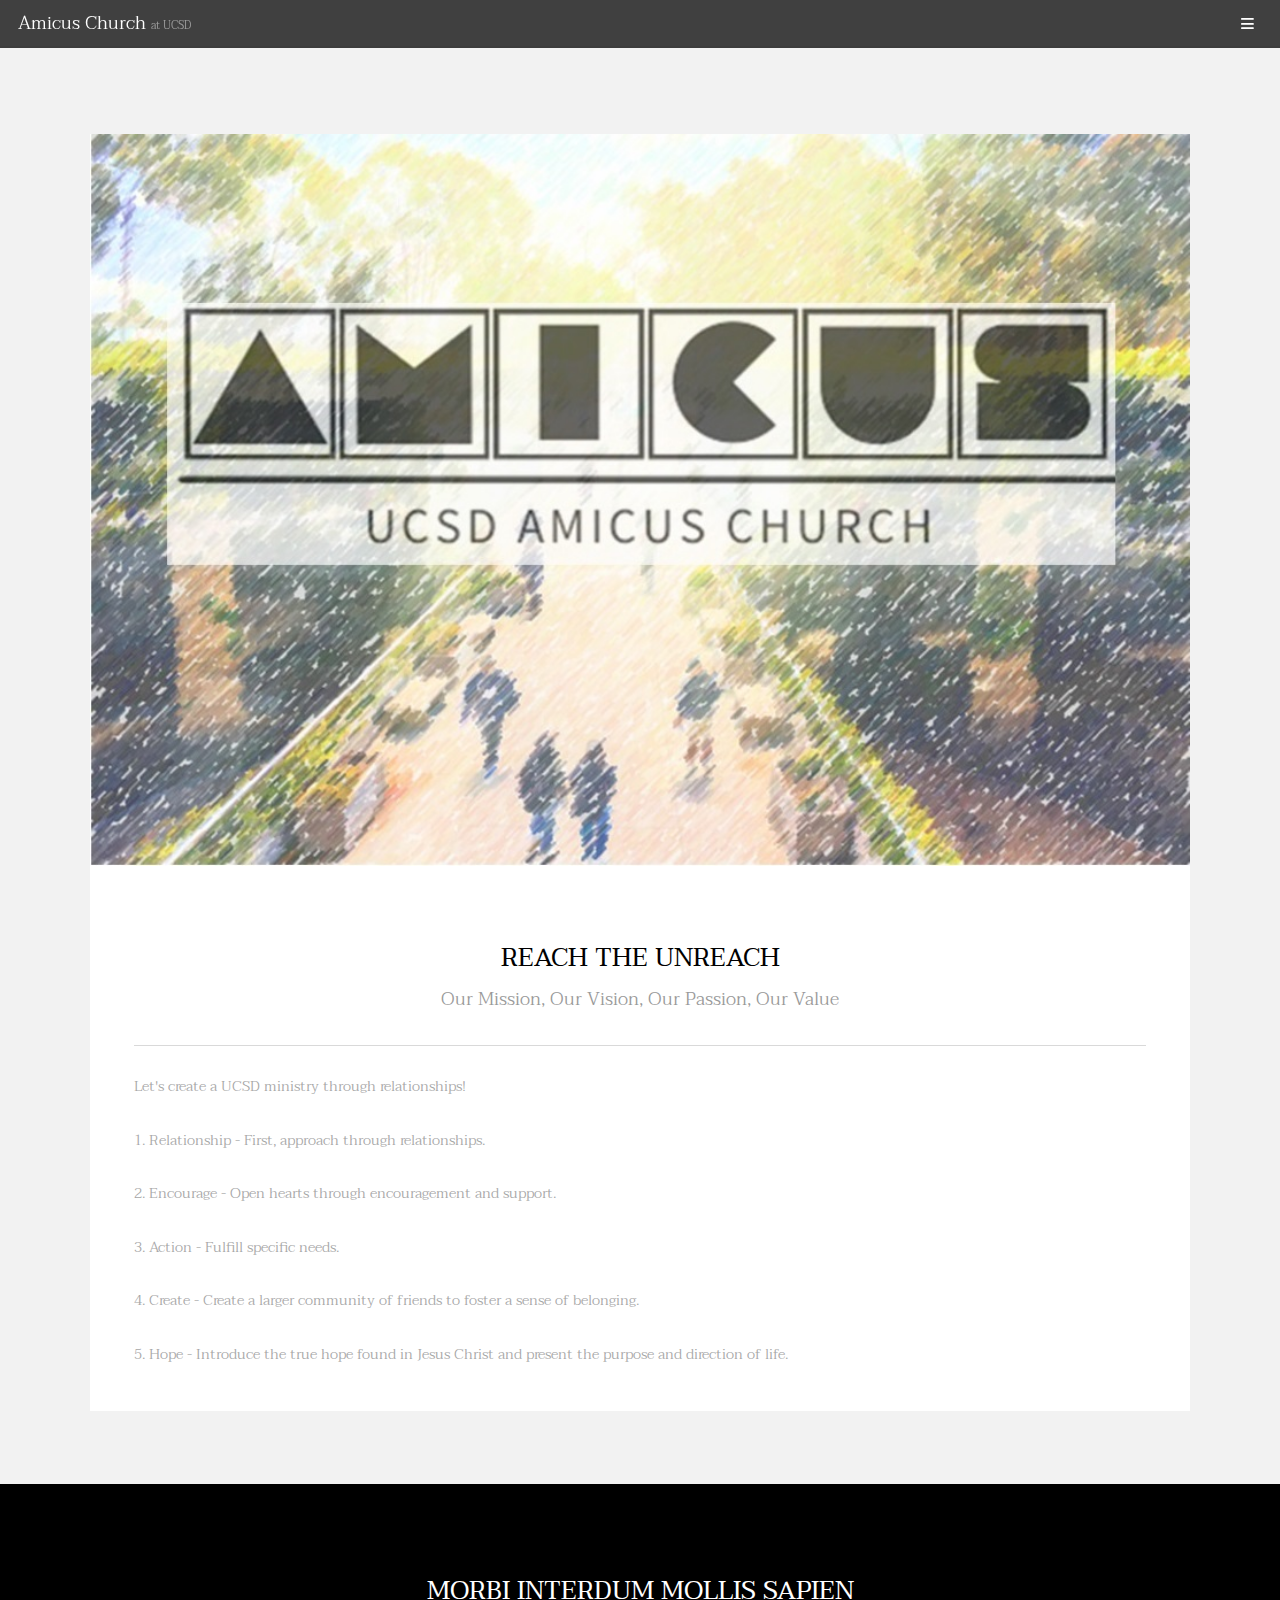
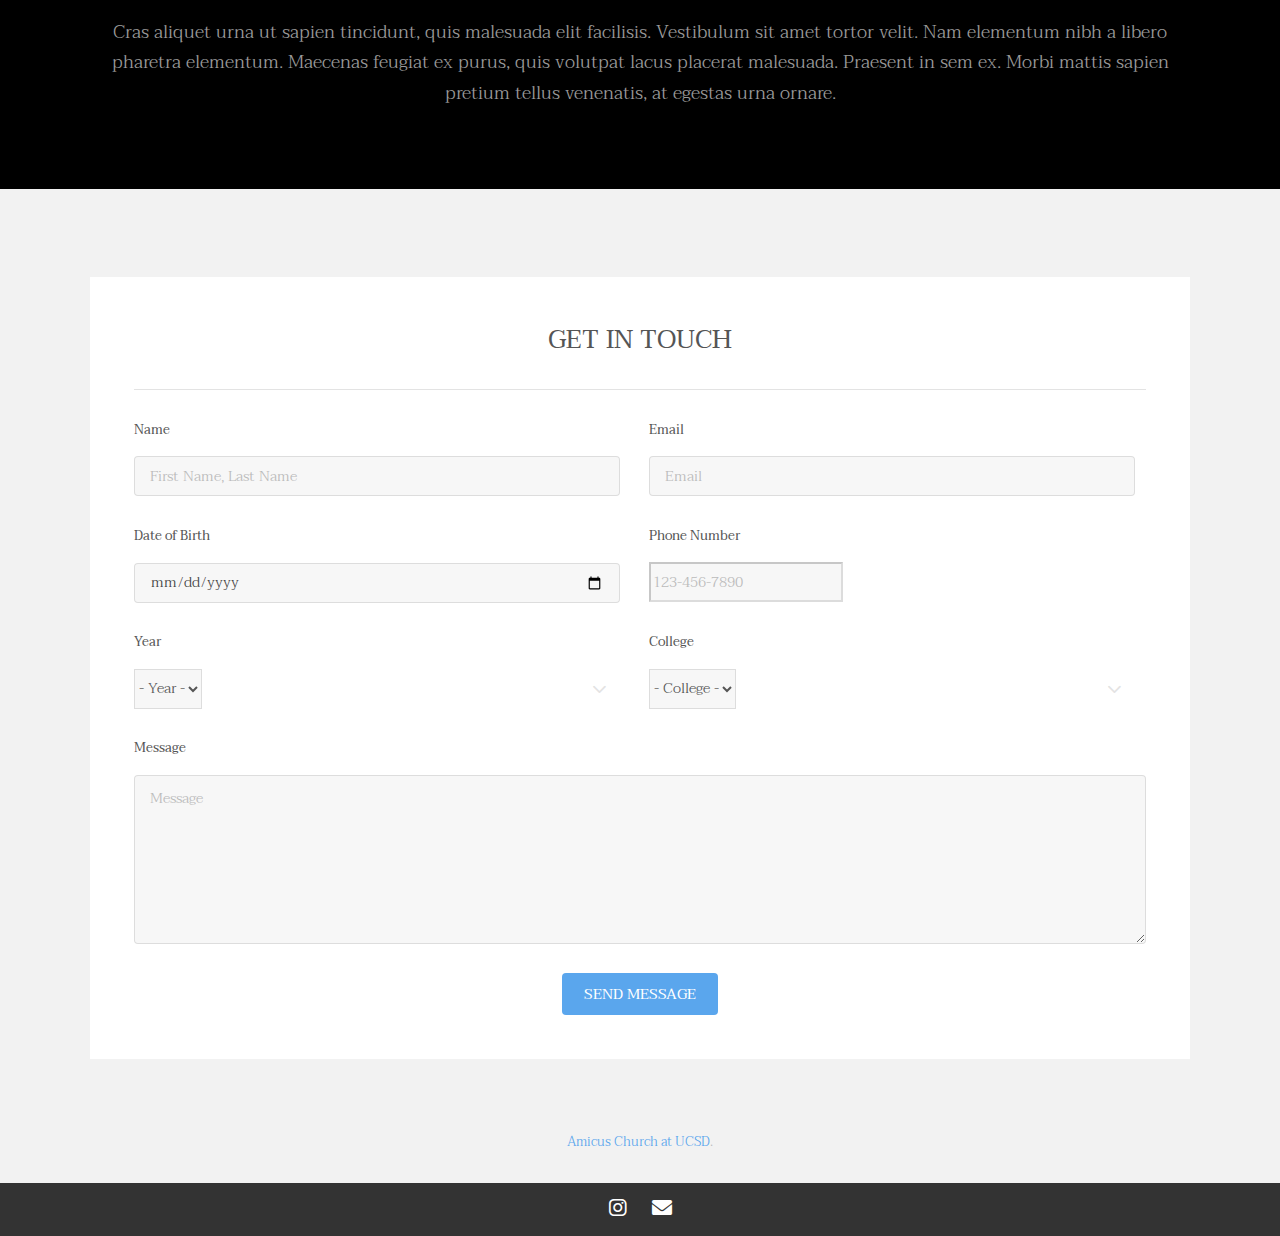
==== commit 26d130d2: "fixed bugs" ====
--- a/about.html
+++ b/about.html
@@ -19,9 +19,13 @@
                 <img src="images/pic01.jpg" alt="" width="3472" height="1035"></div>
             <div class="content">
                 <header class="align-center"><h2>Reach the Unreach</h2>
-                    <p>maecenas feugiat ex purus, quis volutpat lacus placerat</p>
-                </header><hr><p> Cras aliquet urna ut sapien tincidunt, quis malesuada elit facilisis. Vestibulum sit amet tortor velit. Nam elementum nibh a libero pharetra elementum. Maecenas feugiat ex purus, quis volutpat lacus placerat malesuada. Praesent in sem ex. Morbi mattis sapien pretium tellus venenatis, at egestas urna ornare.</p>
-                <p>Vivamus fermentum nibh vel pharetra blandit. Cras a purus urna. Sed et libero ex. Orci varius natoque penatibus et magnis dis parturient montes, nascetur ridiculus mus. Suspendisse id hendrerit felis. Nulla viverra tempor dui at congue. Pellentesque quis nulla ornare, congue nisi id, finibus nulla. Aliquam sit amet hendrerit purus. Donec libero massa, posuere fermentum eros sit amet, maximus fringilla augue. Maecenas at rhoncus lorem. Vivamus ultricies consequat est, efficitur convallis libero. Vivamus rutrum semper mauris, vitae consequat eros tempor ac. Pellentesque et ornare sapien</p>
+                    <p>Our Mission, Our Vision, Our Passion, Our Value</p>
+                </header><hr><p> Let's create a UCSD ministry through relationships!</p>
+                <p>1. Relationship - First, approach through relationships.</p>
+                <p>2. Encourage - Open hearts through encouragement and support.</p>
+                <p>3. Action - Fulfill specific needs.</p>
+                <p>4. Create - Create a larger community of friends to foster a sense of belonging.</p>
+                <p>5. Hope - Introduce the true hope found in Jesus Christ and present the purpose and direction of life.</p>
             </div>
         </div>
     </div>
@@ -78,31 +82,21 @@
         <title>Contact Icons</title>
         <link rel="stylesheet" href="https://cdnjs.cloudflare.com/ajax/libs/font-awesome/6.0.0-beta3/css/all.min.css">
         <style>
-            body, html {
-			    height: 100%;
-			    margin: 0;
-			    font-family: Arial, sans-serif;
-			}
-			.content {
-				min-height: 95vh;
-				padding: 20px;
-				background: #f0f0f0;
-			}
-			.contact-box {
-				width: 100%;
-				background: rgba(0, 0, 0, 0.8); /* Semi-transparent black background */
-				color: white;
-				text-align: center;
-				padding: 10px 0;
-			}
-			.icon {
-				font-size: 20px; /* Size of the icon */
-				margin: 0 10px;
-				color: white; /* Icon color */
-			}
-			.icon:hover {
-				color: #007BFF; /* Color when mouse hovers over the icon */
-			}
+            .contact-box {
+                width: 100%;
+                background: rgba(0, 0, 0, 0.8); /* Semi-transparent black background */
+                color: white;
+                text-align: center;
+                padding: 10px 0;
+            }
+            .icon {
+                font-size: 20px; /* Size of the icon */
+                margin: 0 10px;
+                color: white; /* Icon color */
+            }
+            .icon:hover {
+                color: #007BFF; /* Color when mouse hovers over the icon */
+            }
         </style>
         </head>
         <body>
--- a/assets/css/main.css
+++ b/assets/css/main.css
@@ -1800,8 +1800,9 @@
 /* Box */
 
 	.box {
-		margin-bottom: 2rem;
+		margin-bottom: 1rem;
 		background: #FFF;
+		border-color: rgba(144, 144, 144, 0.25);
 	}
 
 		.box .content {
@@ -1813,25 +1814,25 @@
 		.box > :last-child > :last-child > :last-child {
 			margin-bottom: 0;
 		}
-
+/*
 		.box.alt {
 			border: 0;
 			border-radius: 0;
 			padding: 0;
 		}
-
+*/
 		@media screen and (max-width: 736px) {
 
 			.box .content {
-				padding: 2rem;
-			}
-
-		}
-
+				padding: 1.5rem;
+			}
+
+		}
+/*
 	.box {
 		border-color: rgba(144, 144, 144, 0.25);
 	}
-
+*/
 /* Button */
 
 	input[type="submit"],
@@ -3671,7 +3672,6 @@
 			right: 0;
 			text-align: right;
 			top: 0;
-			vertical-align: middle;
 			width: 7em;
 		}
 
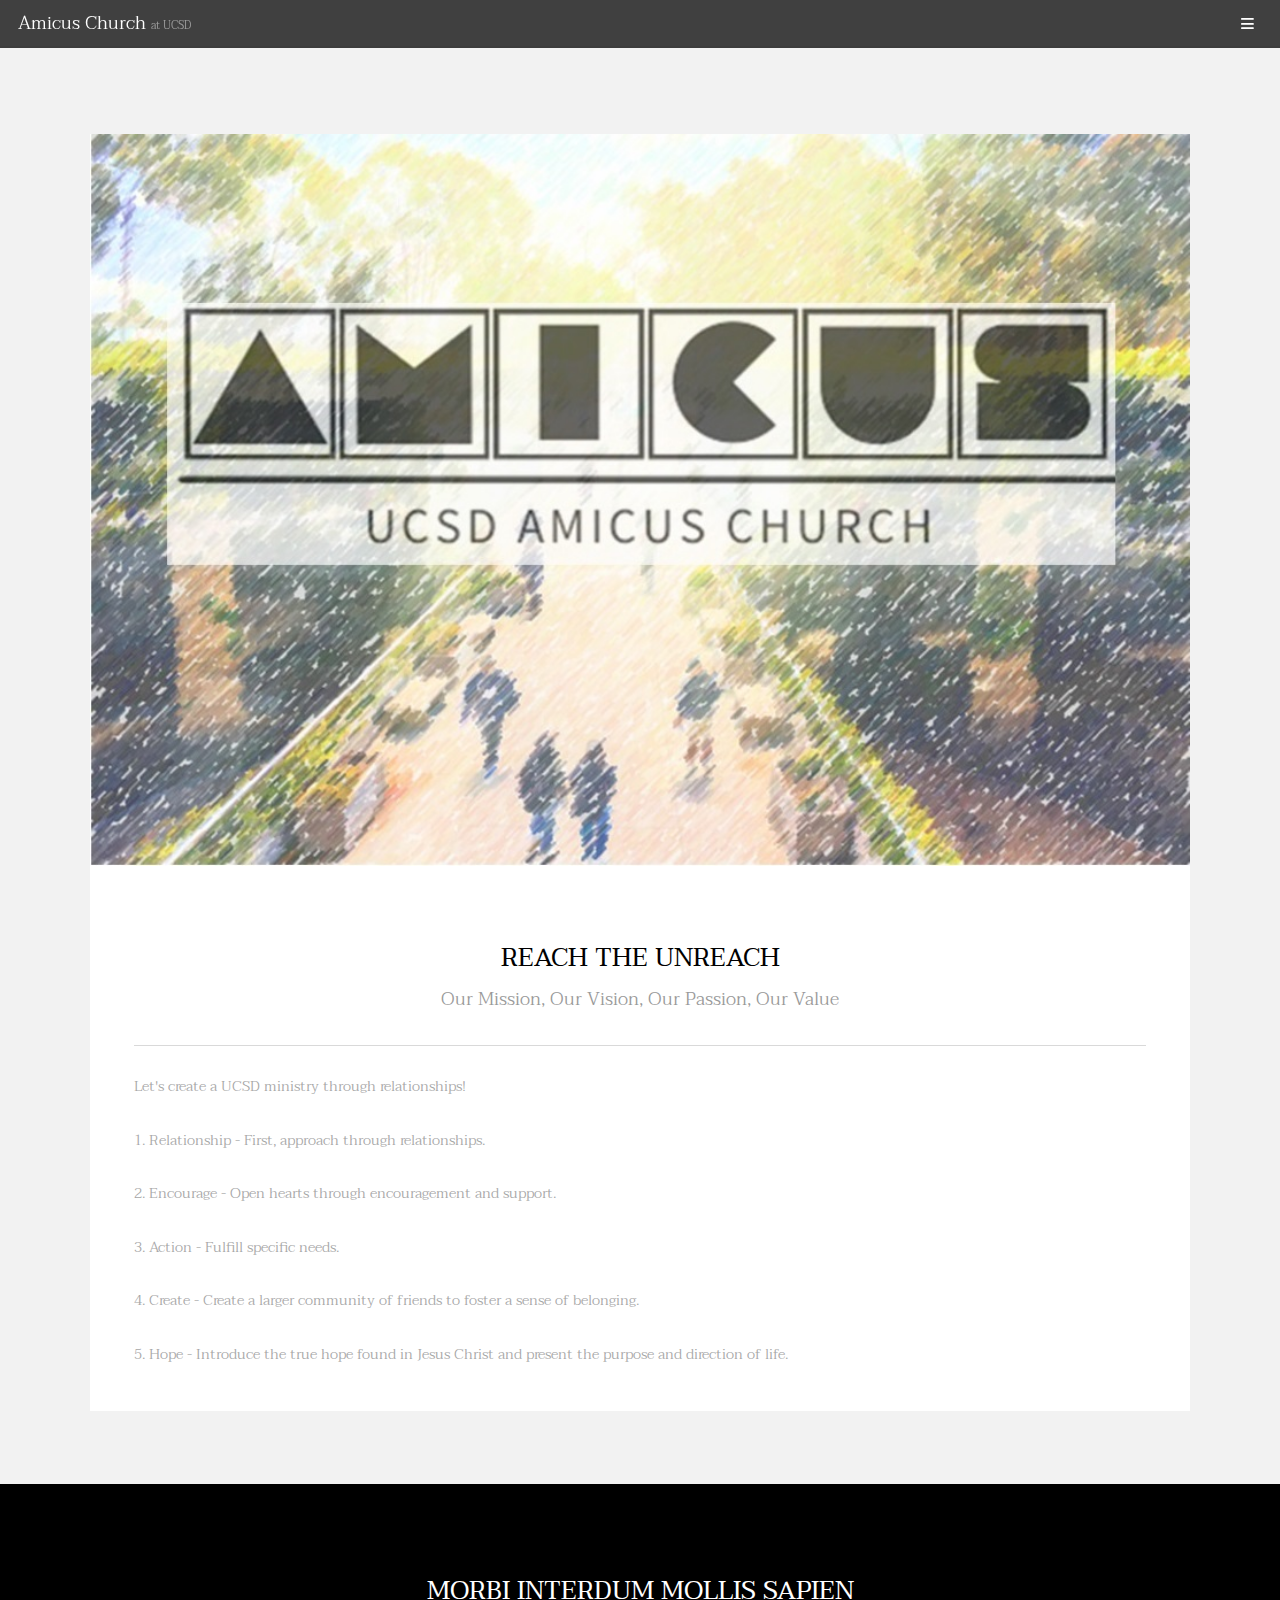
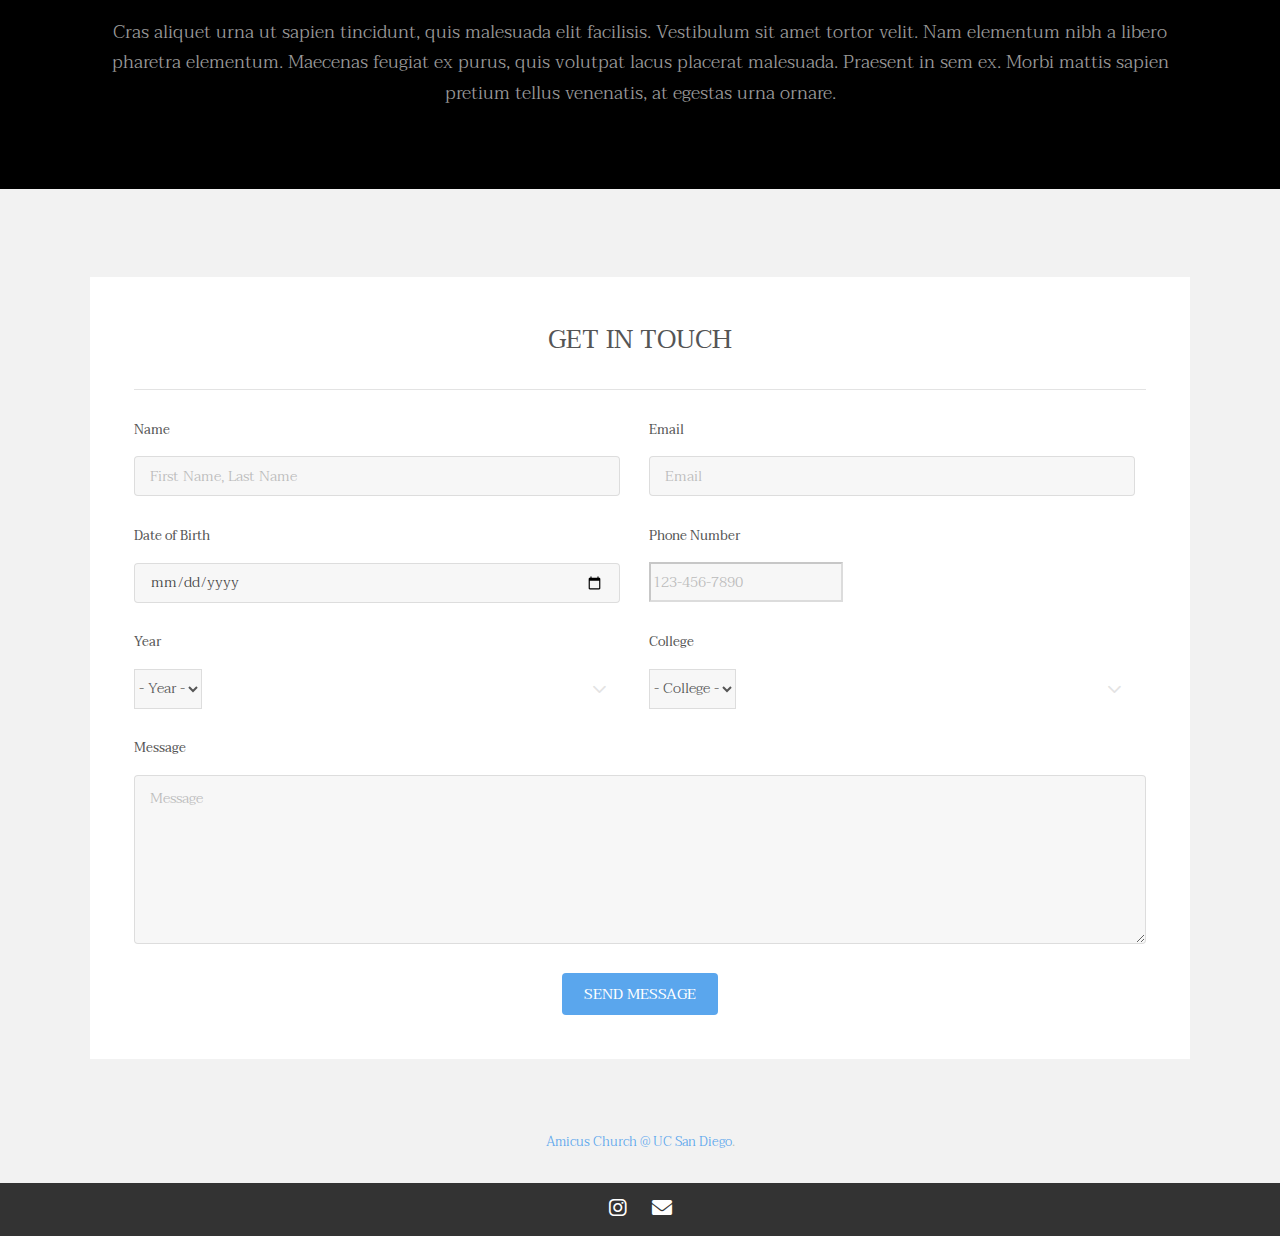
==== commit 696fadfc: "fixed footer" ====
--- a/about.html
+++ b/about.html
@@ -3,7 +3,7 @@
 	Transitive by TEMPLATED
 	templated.co @templatedco
 	Released for free under the Creative Commons Attribution 3.0 license (templated.co/license)
---><html><head><title>About Church - Amicus Church at UCSD</title><meta charset="utf-8"><meta name="robots" content="index, follow, max-image-preview:large, max-snippet:-1, max-video-preview:-1"><meta name="viewport" content="width=device-width, initial-scale=1"><link rel="stylesheet" href="assets/css/main.css"></head><body class="subpage">
+--><html><head><title>About - Amicus Church at UCSD</title><meta charset="utf-8"><meta name="robots" content="index, follow, max-image-preview:large, max-snippet:-1, max-video-preview:-1"><meta name="viewport" content="width=device-width, initial-scale=1"><link rel="stylesheet" href="assets/css/main.css"></head><body class="subpage">
 
 <!-- Header -->
 <header id="header"><div class="logo"><a href="index.html">Amicus Church <span>at UCSD</span></a></div>
@@ -73,7 +73,7 @@
             </div>
         </section></div>
     </footer><div class="copyright">
-        <a href="index.html">Amicus Church <span>at UCSD</span></a>.
+        <a href="index.html"><span>Amicus Church @ UC San Diego</span></a>.
     </div>
     
     <head>
